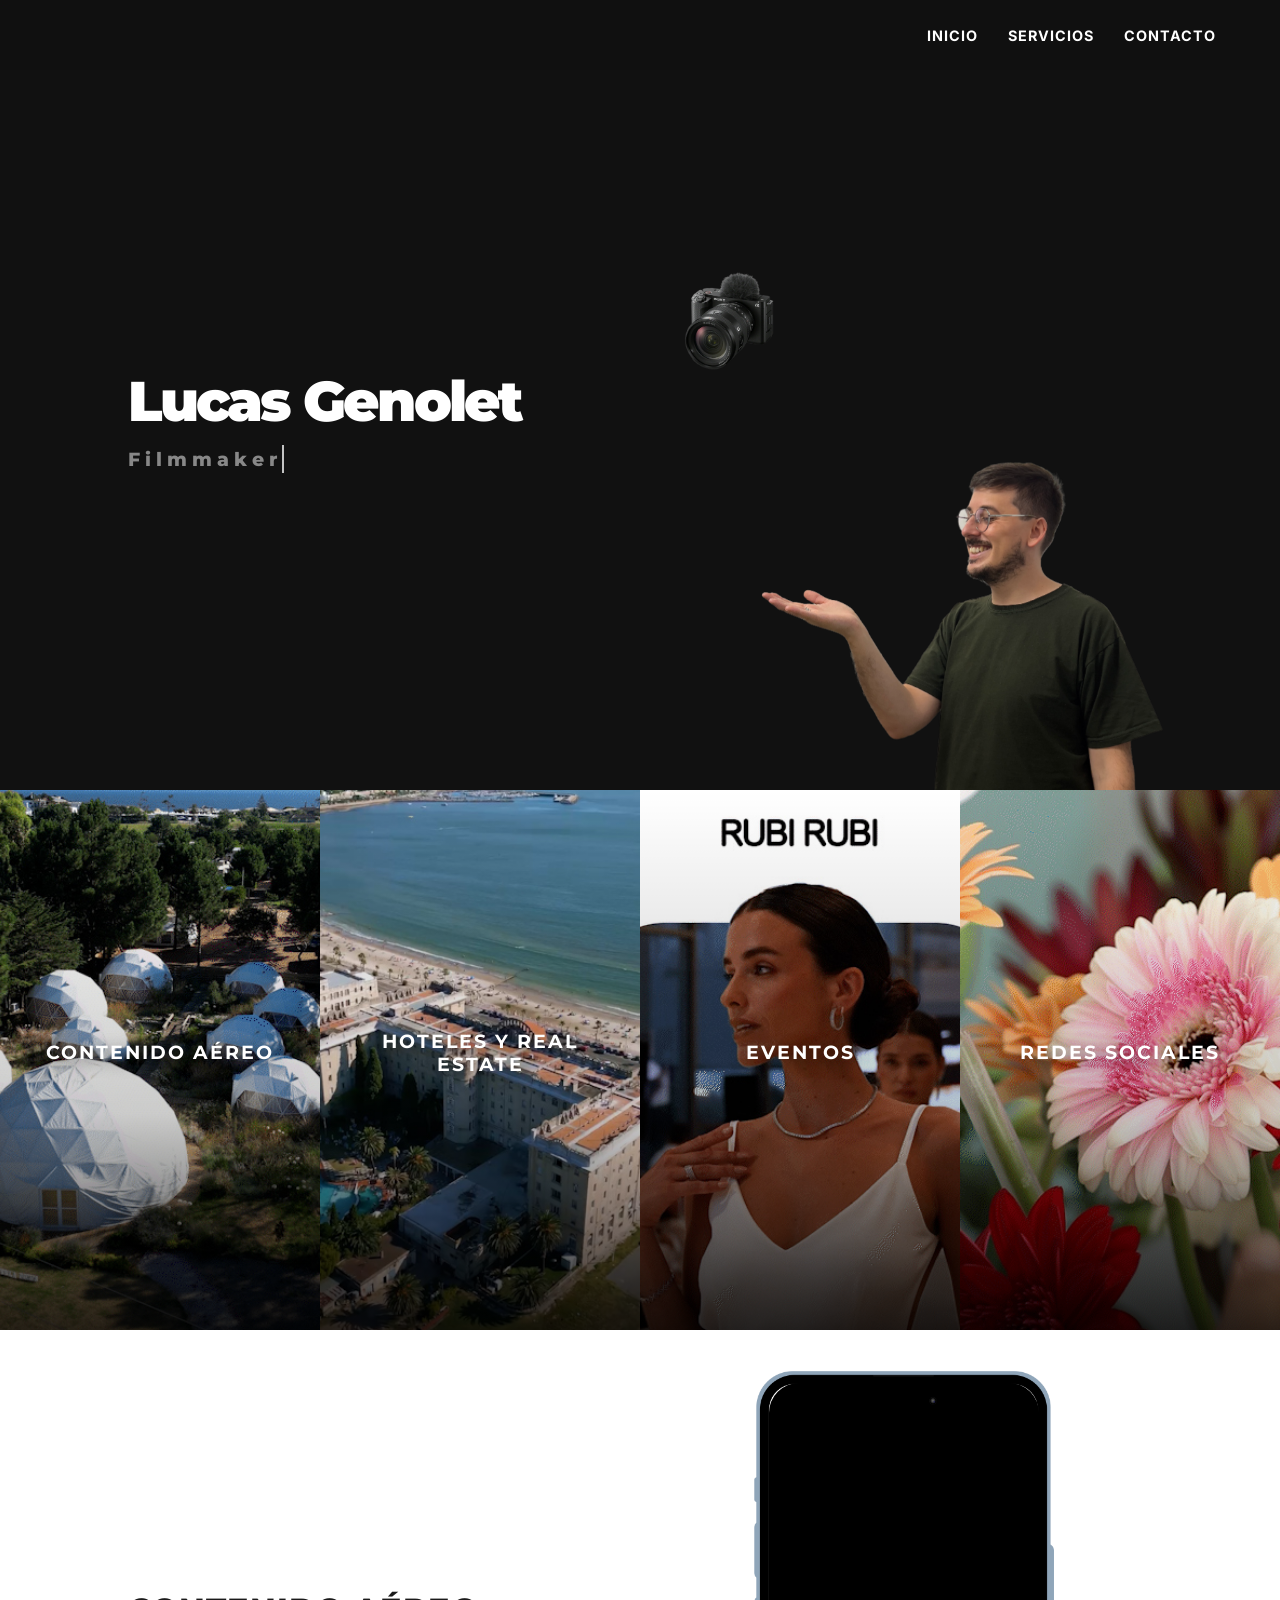
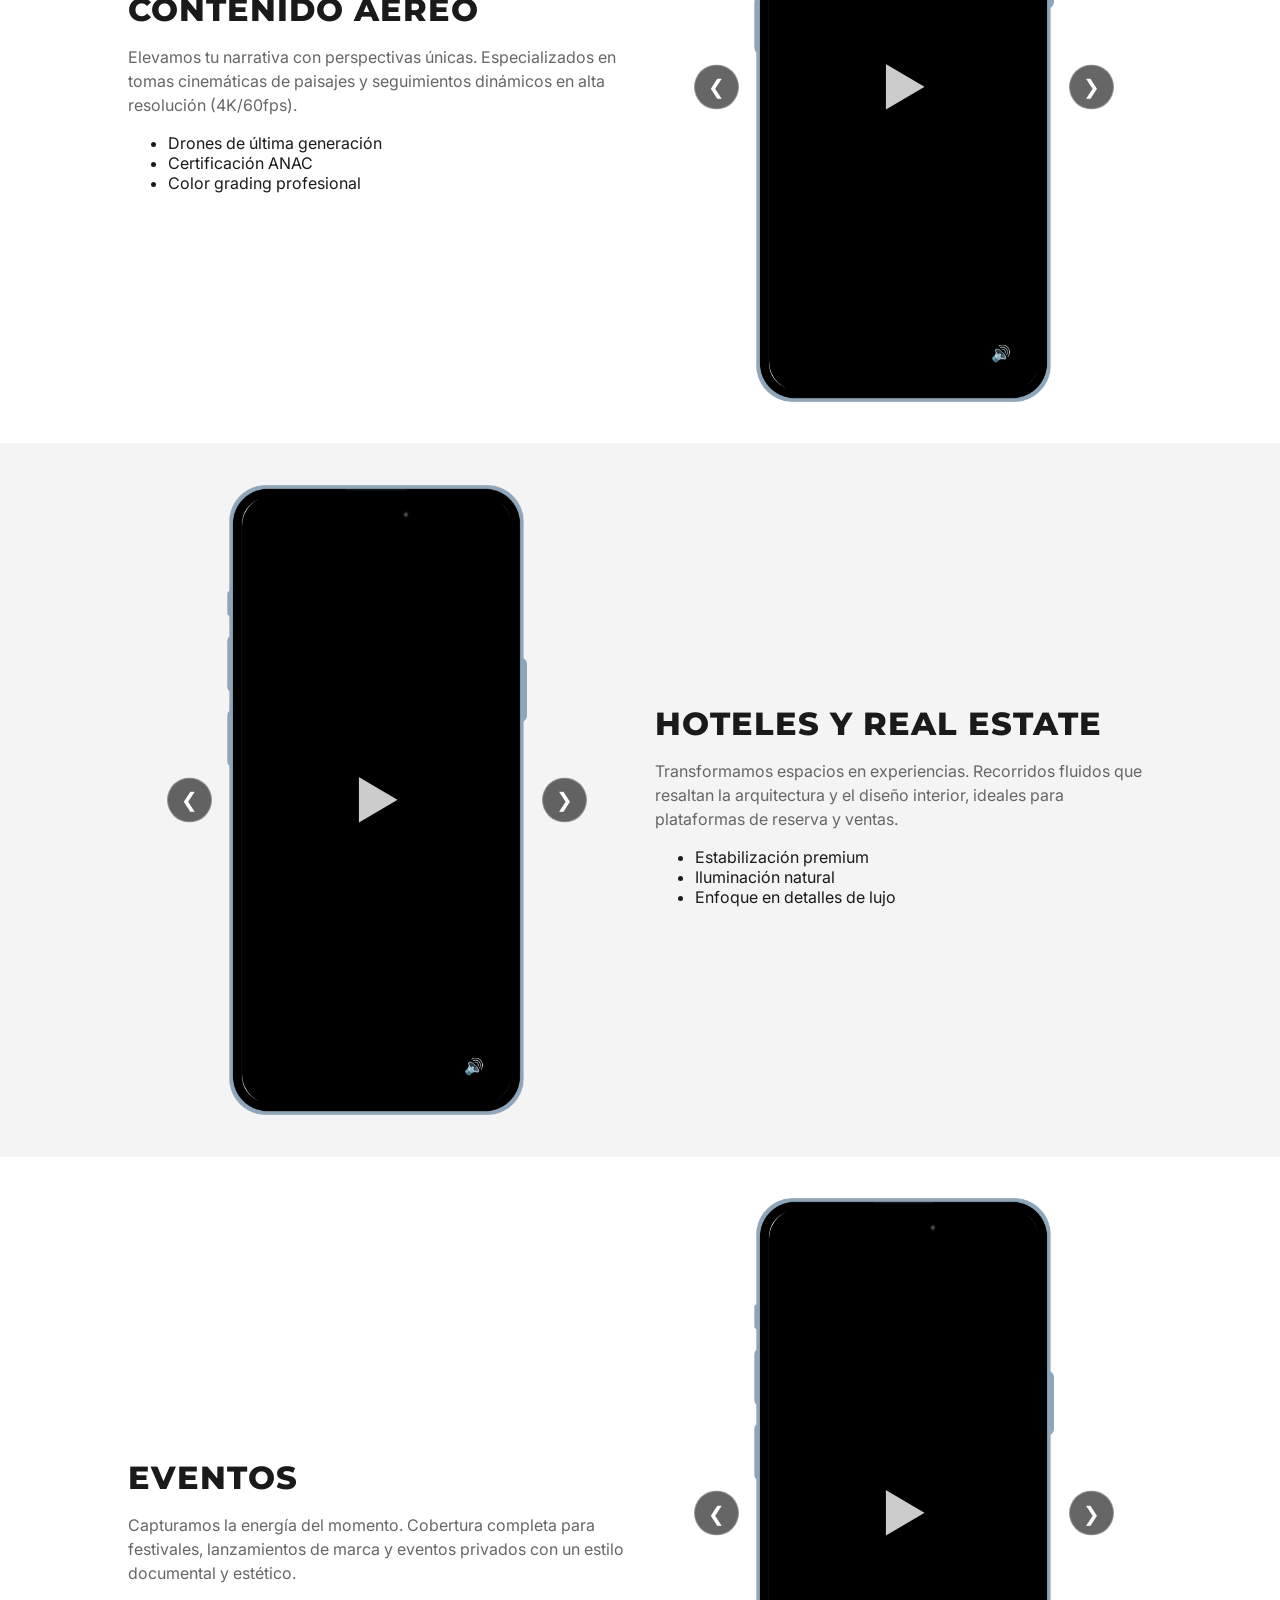
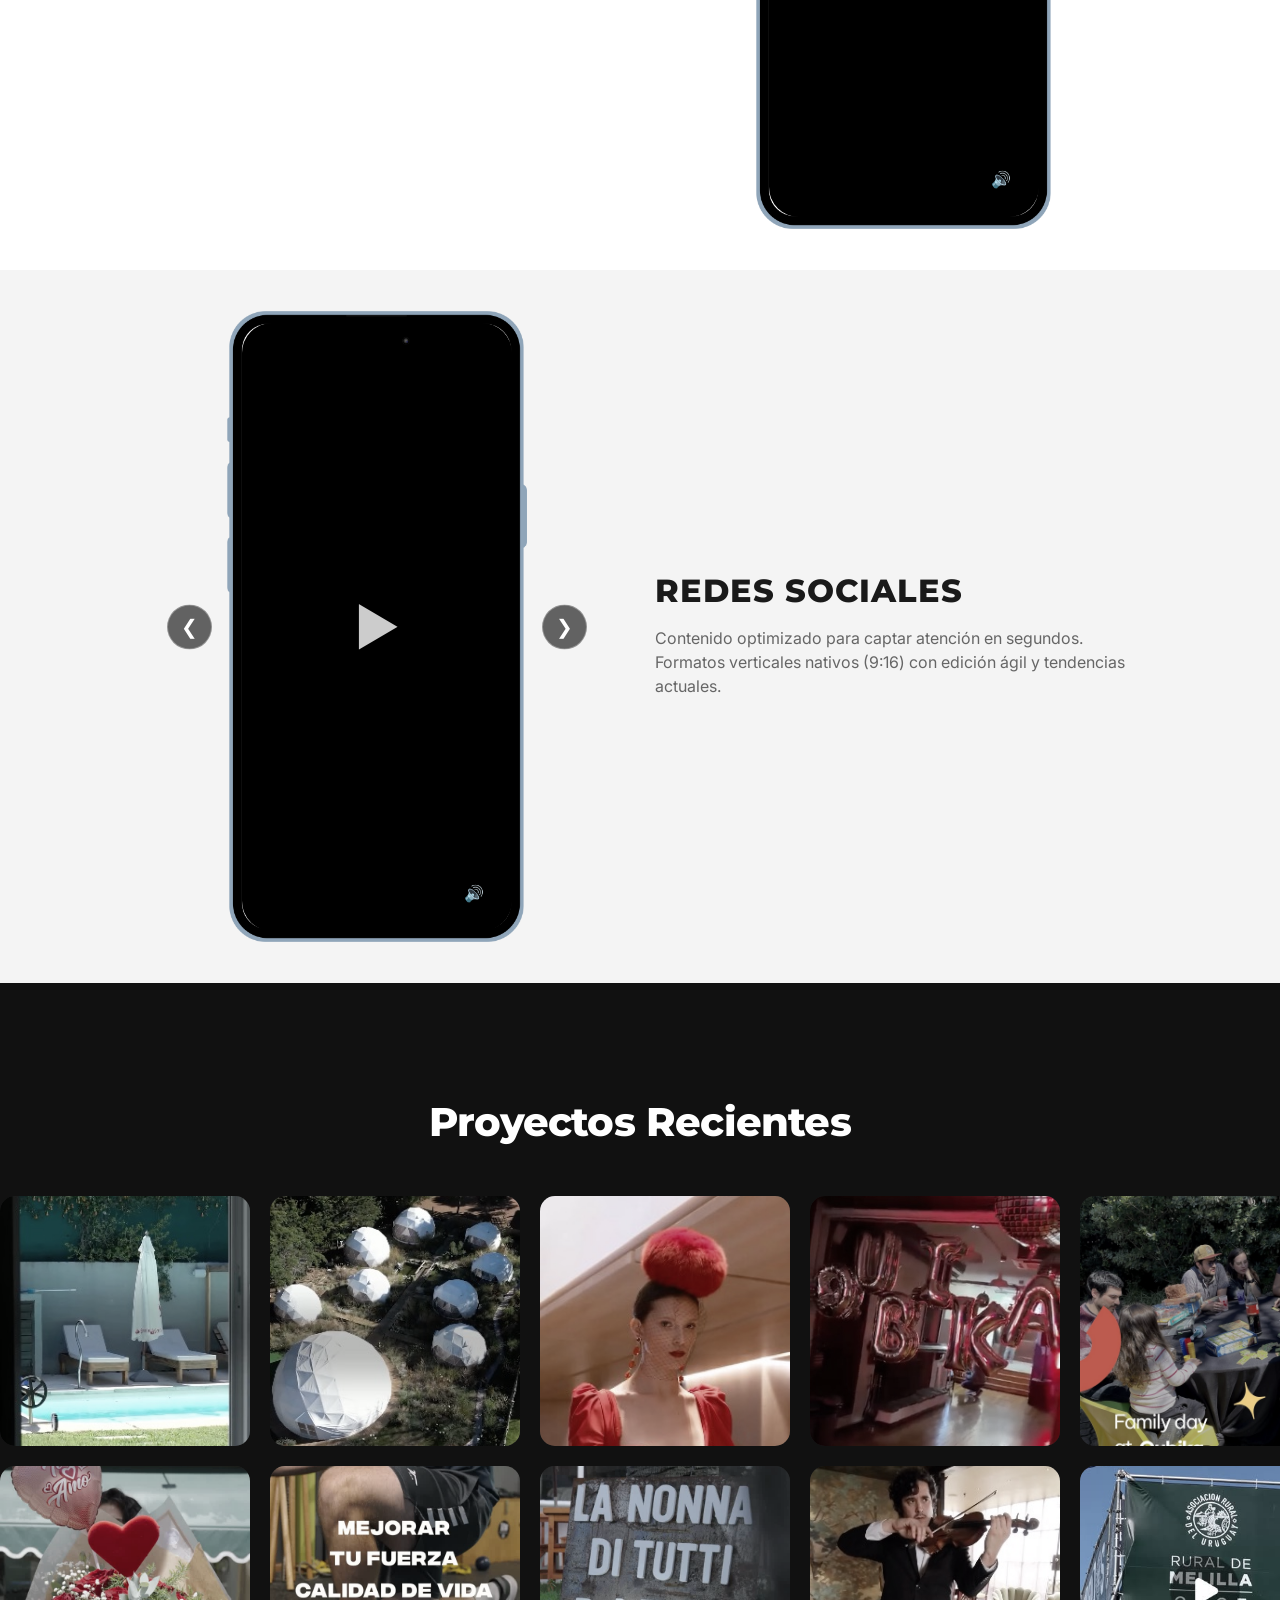
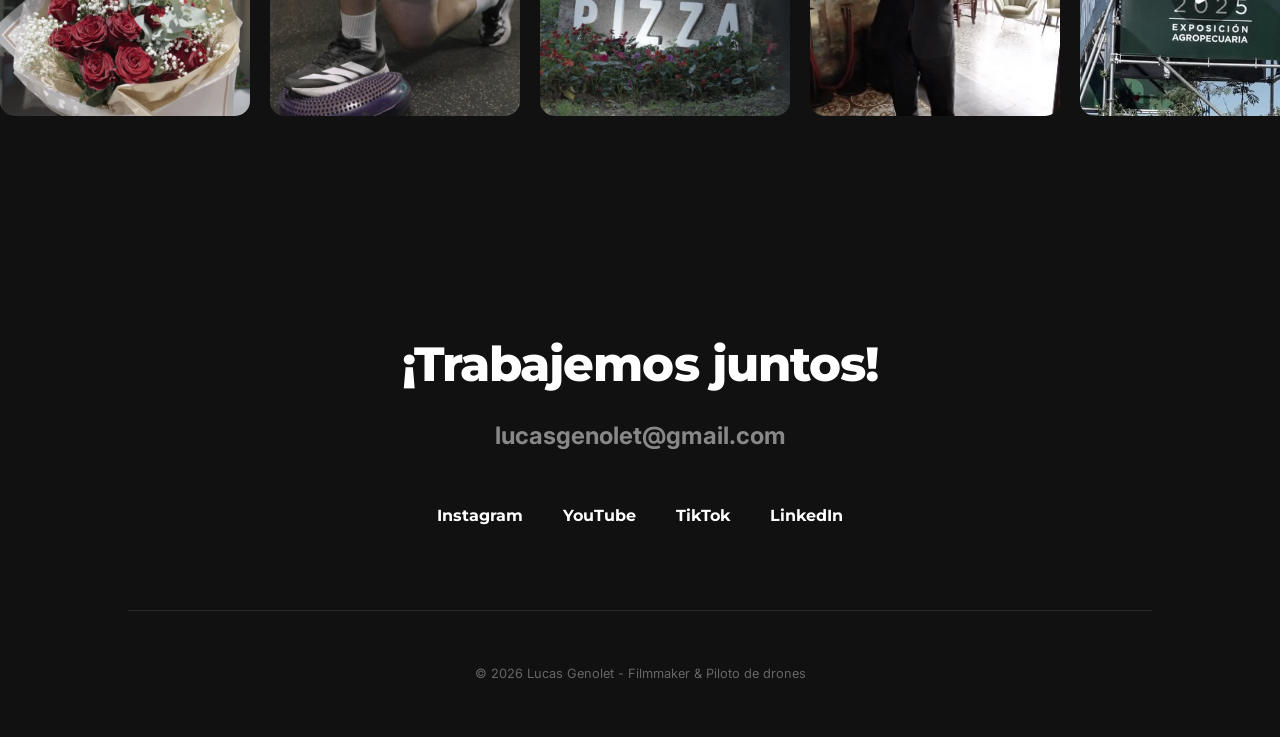
==== index.html @ d975c820 "Update trabajo-cubo divs with Instagram links Removed several static image divs and replaced them wi" ====
<!DOCTYPE html>
<html lang="en">
<head>
  <meta charset="UTF-8">
  <meta name="viewport" content="width=device-width, initial-scale=1.0">
  <title>Lucas Genolet Portfolio</title>
  <link href="https://fonts.googleapis.com/css2?family=Inter:wght@400;700;800&family=Montserrat:wght@300;700;900&display=swap" rel="stylesheet">
  <link rel="stylesheet" href="style.css">
  <meta name="referrer" content="strict-origin-when-cross-origin">
</head>
<body>

  <nav class="nav-principal">
  <div class="nav-logo"></div>
  <ul class="nav-links">
    <li><a href="#">Inicio</a></li>
    <li><a href="#Seccion2">Servicios</a></li>
    <li><a href="#contacto">Contacto</a></li>
  </ul>
  </nav>

    <!-- SECCION 1 -->

<div class="Seccion1">
    <div class="izquierda">
      <div id="contenedor-perfil">
        <div class="grupo-foto active" id="grupo0">
          <img src="Materiales/Foto perfil.png" class="perfil-img">
          <img src="Materiales/Icono-Camara.png" class="dron-img avata-mov">
        </div>
        <div class="grupo-foto" id="grupo1">
          <img src="Materiales/Foto-FPV-perfil.png" class="perfil-img">
          <img src="Materiales/Avata2.png" class="dron-img avata-mov">
        </div>
        <div class="grupo-foto" id="grupo2">
          <img src="Materiales/Foto-Camara-perfil.png" class="perfil-img">
          <img src="Materiales/Dron.png" class="dron-img avata-mov">
        </div>
      </div>
    </div>

    <div class="derecha">
      <h1>Lucas Genolet</h1>
      <h2 id="profesion">Filmmaker</h2>
    </div>
  </div>

    <!-- SECCION 2 -->

  <div id="Seccion2">
    <div class="item-servicio" data-target="detalle-aereo">
      <img src="Materiales/foto-aereo.jpg" class="media-preview">
      <video src="Materiales/video-aereo.mp4" class="media-video" loop muted></video>
      <div class="info-servicio">
        <h3>Contenido Aéreo</h3>
        <p class="subtitulo">Tomas cinemáticas con drone 4K</p>
      </div>
    </div>

    <div class="item-servicio" data-target="detalle-hoteles">
      <img src="Materiales/foto-hoteles.jpg" class="media-preview">
      <video src="Materiales/video-hoteles.mp4" class="media-video" loop muted></video>
      <div class="info-servicio">
        <h3>Hoteles y Real Estate</h3>
        <p class="subtitulo">Recorridos dinámicos de alto nivel</p>
      </div>
    </div>

    <div class="item-servicio" data-target="detalle-eventos">
      <img src="Materiales/foto-eventos.jpg" class="media-preview">
      <video src="Materiales/video-eventos.mp4" class="media-video" loop muted></video>
      <div class="info-servicio">
        <h3>Eventos</h3>
        <p class="subtitulo">Cobertura profesional en vivo</p>
      </div>
    </div>

    <div class="item-servicio" data-target="detalle-redes">
      <img src="Materiales/foto-redes.jpg" class="media-preview">
      <video src="Materiales/video-redes.mp4" class="media-video" loop muted></video>
      <div class="info-servicio">
        <h3>Redes Sociales</h3>
        <p class="subtitulo">Contenido vertical de alto impacto</p>
      </div>
    </div>

    <!--
    <div class="item-servicio" data-target="detalle-fpv">
      <img src="Materiales/foto-fpv.jpg" class="media-preview">
      <video src="Materiales/video-fpv.mp4" class="media-video" loop muted></video>
      <div class="info-servicio">
        <h3>FPV</h3>
        <p class="subtitulo">Vuelos inmersivos y acrobáticos</p>
      </div>
    </div>
  
  -->  
  </div>


  <!-- SECCION 3 -->

  <section id="detalle-aereo" class="detalle-servicio">
  <div class="contenedor-detalle">
    <div class="texto-col">
      <h2>Contenido Aéreo</h2>
      <p>Elevamos tu narrativa con perspectivas únicas. Especializados en tomas cinemáticas de paisajes y seguimientos dinámicos en alta resolución (4K/60fps).</p>
      <ul class="specs">
        <li>Drones de última generación</li>
        <li>Certificación ANAC</li>
        <li>Color grading profesional</li>
      </ul>
    </div>
    <div class="media-col">
  <div class="celular-wrapper">
    <img src="Materiales/celular-frame.png" class="frame-png">
    
    <div class="video-slider">
      <video class="video-item active" src="Materiales/video-aereo1.mp4" playsinline loop></video>
      <video class="video-item" src="Materiales/video-aereo2.mp4" playsinline loop></video>
      <video class="video-item" src="Materiales/video-aereo3.mp4" playsinline loop></video>
      <div class="play-overlay">
        <span class="play-icon">▶</span>
      </div>
      <button class="mute-btn">🔊</button>
    </div>

    <button class="prev-btn">❮</button>
    <button class="next-btn">❯</button>
  </div>
</div>
  </div>
</section>

<section id="detalle-hoteles" class="detalle-servicio alt">
  <div class="contenedor-detalle">
    <div class="texto-col">
      <h2>Hoteles y Real Estate</h2>
      <p>Transformamos espacios en experiencias. Recorridos fluidos que resaltan la arquitectura y el diseño interior, ideales para plataformas de reserva y ventas.</p>
      <ul class="specs">
        <li>Estabilización premium</li>
        <li>Iluminación natural</li>
        <li>Enfoque en detalles de lujo</li>
      </ul>
    </div>
    <div class="media-col">
  <div class="celular-wrapper">
    <img src="Materiales/celular-frame.png" class="frame-png">
    
    <div class="video-slider">
      <video class="video-item active" src="Materiales/video-hoteles1.mp4" playsinline loop></video>
      <video class="video-item" src="Materiales/video-hoteles2.mp4" playsinline loop></video>
      <video class="video-item" src="Materiales/video-hoteles3.mp4" playsinline loop></video>
      <div class="play-overlay">
        <span class="play-icon">▶</span>
      </div>
      <button class="mute-btn">🔊</button>
    </div>

    <button class="prev-btn">❮</button>
    <button class="next-btn">❯</button>
  </div>
</div>
  </div>
</section>

<section id="detalle-eventos" class="detalle-servicio">
  <div class="contenedor-detalle">
    <div class="texto-col">
      <h2>Eventos</h2>
      <p>Capturamos la energía del momento. Cobertura completa para festivales, lanzamientos de marca y eventos privados con un estilo documental y estético.</p>
    </div>

    <div class="media-col">
      <div class="celular-wrapper">
        <img src="Materiales/celular-frame.png" class="frame-png">
        
        <div class="video-slider">
          <video class="video-item active" src="Materiales/video-eventos1.mp4" playsinline loop></video>
          <video class="video-item" src="Materiales/video-eventos2.mp4" playsinline loop></video>
          <video class="video-item" src="Materiales/video-eventos3.mp4" playsinline loop></video>
          
          <div class="play-overlay">
            <span class="play-icon">▶</span>
          </div>
          <button class="mute-btn">🔊</button>
        </div>

        <button class="prev-btn">❮</button>
        <button class="next-btn">❯</button>
      </div> 
    </div> 
  </div> 
</section>

<section id="detalle-redes" class="detalle-servicio alt">
  <div class="contenedor-detalle">
    <div class="texto-col">
      <h2>Redes Sociales</h2>
      <p>Contenido optimizado para captar atención en segundos. Formatos verticales nativos (9:16) con edición ágil y tendencias actuales.</p>
    </div>
    <div class="media-col">
  <div class="celular-wrapper">
    <img src="Materiales/celular-frame.png" class="frame-png">
    
    <div class="video-slider">
      <video class="video-item active" src="Materiales/video-redes1.mp4" playsinline loop></video>
      <video class="video-item" src="Materiales/video-redes2.mp4" playsinline loop></video>
      <video class="video-item" src="Materiales/video-redes3.mp4" playsinline loop></video>
      <div class="play-overlay">
        <span class="play-icon">▶</span>
      </div>
      <button class="mute-btn">🔊</button>
    </div>

    <button class="prev-btn">❮</button>
    <button class="next-btn">❯</button>
  </div>
</div>
  </div>
</section>

<!--
<section id="detalle-fpv" class="detalle-servicio">
  <div class="contenedor-detalle">
    <div class="texto-col">
      <h2>Vuelos FPV</h2>
      <p>La máxima inmersión. Vuelos acrobáticos y recorridos de proximidad que desafían la gravedad, ideales para piezas publicitarias de alto impacto.</p>
    </div>
    <div class="media-col">
  <div class="celular-wrapper">
    <img src="Materiales/celular-frame.png" class="frame-png">
    
    <div class="video-slider">
      <video class="video-item active" src="Materiales/video-fpv1.mp4" playsinline loop></video>
      <video class="video-item" src="Materiales/video-fpv2.mp4" playsinline loop></video>
      <video class="video-item" src="Materiales/video-fpv3.mp4" playsinline loop></video>
      <div class="play-overlay">
        <span class="play-icon">▶</span>
      </div>
      <button class="mute-btn">🔊</button>
    </div>

    <button class="prev-btn">❮</button>
    <button class="next-btn">❯</button>
  </div>
</div>
  </div>
</section>
-->


<section class="seccion-trabajos">
  <h2 class="titulo-galeria">Proyectos Recientes</h2>
  
  <div class="marquee-container">
    <div class="marquee-row">
      <div class="marquee-track track-left">
        <div class="trabajo-cubo"><a href="https://www.instagram.com/p/DSxnXmaka2H/" target="_blank"><img src="Materiales/trabajo1.jpg"></a></div>
        <div class="trabajo-cubo"><a href="https://www.instagram.com/p/DTad6Z2jQzJ/" target="_blank"><img src="Materiales/trabajo2.jpg"></a></div>
        <div class="trabajo-cubo"><a href="https://www.instagram.com/marciablancoproducciones/reel/DTeGde5j7jQ/" target="_blank"><img src="Materiales/trabajo3.jpg"></a></div>
        <div class="trabajo-cubo"><a href="https://www.instagram.com/thisisqubika/reel/C_RNzKCNJR5/" target="_blank"><img src="Materiales/trabajo4.jpg"></a></div>
        <div class="trabajo-cubo"><a href="https://www.instagram.com/thisisqubika/reel/C_ysGaasduD/" target="_blank"><img src="Materiales/trabajo5.jpg"></a></div>
        <div class="trabajo-cubo"><a href="https://www.instagram.com/p/DUi43yvkaJF/" target="_blank"><img src="Materiales/trabajo6.jpg"></a></div>
        <div class="trabajo-cubo"><a href="https://www.instagram.com/p/DUTJYdwkRWQ/" target="_blank"><img src="Materiales/trabajo7.jpg"></a></div>
        <div class="trabajo-cubo"><a href="https://www.instagram.com/marciablancoproducciones/reel/DTTt7WKj9Nj/" target="_blank"><img src="Materiales/trabajo8.jpg"></a></div>
        <div class="trabajo-cubo"><a href="https://www.instagram.com/p/DUhCt2ulr9P/" target="_blank"><img src="Materiales/trabajo9.jpg"></a></div>
        <div class="trabajo-cubo"><a href="https://www.instagram.com/p/DUBakD0kROc/" target="_blank"><img src="Materiales/trabajo10.jpg"></a></div>
        <div class="trabajo-cubo"><a href="https://www.instagram.com/p/DSxnXmaka2H/" target="_blank"><img src="Materiales/trabajo1.jpg"></a></div>
        <div class="trabajo-cubo"><a href="https://www.instagram.com/p/DTad6Z2jQzJ/" target="_blank"><img src="Materiales/trabajo2.jpg"></a></div>
        <div class="trabajo-cubo"><a href="https://www.instagram.com/marciablancoproducciones/reel/DTeGde5j7jQ/" target="_blank"><img src="Materiales/trabajo3.jpg"></a></div>
        <div class="trabajo-cubo"><a href="https://www.instagram.com/thisisqubika/reel/C_RNzKCNJR5/" target="_blank"><img src="Materiales/trabajo4.jpg"></a></div>
        <div class="trabajo-cubo"><a href="https://www.instagram.com/thisisqubika/reel/C_ysGaasduD/" target="_blank"><img src="Materiales/trabajo5.jpg"></a></div>
        <div class="trabajo-cubo"><a href="https://www.instagram.com/p/DUi43yvkaJF/" target="_blank"><img src="Materiales/trabajo6.jpg"></a></div>
        <div class="trabajo-cubo"><a href="https://www.instagram.com/p/DUTJYdwkRWQ/" target="_blank"><img src="Materiales/trabajo7.jpg"></a></div>
        <div class="trabajo-cubo"><a href="https://www.instagram.com/marciablancoproducciones/reel/DTTt7WKj9Nj/" target="_blank"><img src="Materiales/trabajo8.jpg"></a></div>
        <div class="trabajo-cubo"><a href="https://www.instagram.com/p/DUhCt2ulr9P/" target="_blank"><img src="Materiales/trabajo9.jpg"></a></div>
        <div class="trabajo-cubo"><a href="https://www.instagram.com/p/DUBakD0kROc/" target="_blank"><img src="Materiales/trabajo10.jpg"></a></div>
      </div>
    </div>

    <div class="marquee-row">
      <div class="marquee-track track-right">
        <div class="trabajo-cubo"><img src="Materiales/trabajo11.jpg"></div>
        <div class="trabajo-cubo"><img src="Materiales/trabajo12.jpg"></div>
        <div class="trabajo-cubo"><img src="Materiales/trabajo13.jpg"></div>
        <div class="trabajo-cubo"><img src="Materiales/trabajo14.jpg"></div>
        <div class="trabajo-cubo"><img src="Materiales/trabajo15.jpg"></div>
        <div class="trabajo-cubo"><img src="Materiales/trabajo16.jpg"></div>
        <div class="trabajo-cubo"><img src="Materiales/trabajo17.jpg"></div>
        <div class="trabajo-cubo"><img src="Materiales/trabajo18.jpg"></div>
        <div class="trabajo-cubo"><img src="Materiales/trabajo19.jpg"></div>
        <div class="trabajo-cubo"><img src="Materiales/trabajo20.jpg"></div>
        <div class="trabajo-cubo"><img src="Materiales/trabajo11.jpg"></div>
        <div class="trabajo-cubo"><img src="Materiales/trabajo12.jpg"></div>
        <div class="trabajo-cubo"><img src="Materiales/trabajo13.jpg"></div>
        <div class="trabajo-cubo"><img src="Materiales/trabajo14.jpg"></div>
        <div class="trabajo-cubo"><img src="Materiales/trabajo15.jpg"></div>
        <div class="trabajo-cubo"><img src="Materiales/trabajo16.jpg"></div>
        <div class="trabajo-cubo"><img src="Materiales/trabajo17.jpg"></div>
        <div class="trabajo-cubo"><img src="Materiales/trabajo18.jpg"></div>
        <div class="trabajo-cubo"><img src="Materiales/trabajo19.jpg"></div>
        <div class="trabajo-cubo"><img src="Materiales/trabajo20.jpg"></div>
      </div>
    </div>
  </div>
</section>





  


<script>
  // --- 1. CONFIGURACIÓN DE GRUPOS Y TEXTOS ---
  const textos = ["Filmmaker", "Piloto de Dron FPV", "Piloto de Dron"];
  let indiceActual = 0;
  
  const h2Profesion = document.getElementById('profesion');
  const seccionHero = document.querySelector('.Seccion1');

  // --- 2. FUNCIÓN TYPEWRITER (SIN SALTOS DE SCROLL) ---
  function escribirTexto(nuevoTexto) {
    let i = 0;
    h2Profesion.textContent = "\u00A0"; // Espacio invisible para mantener el alto
    
    const interval = setInterval(() => {
      if (i < nuevoTexto.length) {
        if (i === 0) h2Profesion.textContent = ""; 
        h2Profesion.textContent += nuevoTexto.charAt(i);
        i++;
      } else {
        clearInterval(interval);
      }
    }, 50);
  }

  // --- 3. FUNCIÓN DE CAMBIO SINCRONIZADO (CAPAS) ---
  function cambiarContenido() {
    // 1. Efecto Flash
    seccionHero.classList.add('flash-white');

    setTimeout(() => {
      // 2. Ocultar el grupo actual
      const grupoAnterior = document.getElementById(`grupo${indiceActual}`);
      if (grupoAnterior) grupoAnterior.classList.remove('active');
      
      // 3. Actualizar índice
      indiceActual = (indiceActual + 1) % textos.length;
      
      // 4. Mostrar el nuevo grupo
      const nuevoGrupo = document.getElementById(`grupo${indiceActual}`);
      if (nuevoGrupo) nuevoGrupo.classList.add('active');

      // 5. Iniciar Typewriter
      escribirTexto(textos[indiceActual]);
      
      setTimeout(() => {
        seccionHero.classList.remove('flash-white');
      }, 150);
    }, 150);
  }

  // Iniciar ciclo de cambio cada 3 segundos
  setInterval(cambiarContenido, 3000);


  // --- 4. MOVIMIENTO DEL DRON (PARA TODOS LOS DRONES A LA VEZ) ---
  function manejarDron(e) {
    if (window.innerWidth > 768) {
      const centerX = window.innerWidth / 2;
      const centerY = window.innerHeight / 2;
      const x = (e.clientX - centerX) / window.innerWidth;
      const y = (e.clientY - centerY) / window.innerHeight;
      const intensidad = 60; 
      
      // Aplicamos el movimiento a todas las imágenes con la clase 'avata-mov'
      document.querySelectorAll('.avata-mov').forEach(dron => {
        dron.style.transform = `translate(calc(-50% + ${-x * intensidad}px), calc(-50% + ${-y * intensidad}px))`;
      });
    }
  }

  function resetDronParaMobile() {
    if (window.innerWidth <= 768) {
      document.querySelectorAll('.avata-mov').forEach(dron => {
        dron.style.transform = ""; 
      });
    }
  }

  window.addEventListener('mousemove', manejarDron);
  window.addEventListener('resize', resetDronParaMobile);
  document.addEventListener('DOMContentLoaded', resetDronParaMobile);


  // --- 5. SECCIÓN 2: HOVER VIDEOS Y SCROLL SUAVE ---
  document.querySelectorAll('.item-servicio').forEach(item => {
    const video = item.querySelector('.media-video');
    item.addEventListener('mouseenter', () => { if(video) video.play(); });
    item.addEventListener('mouseleave', () => { if(video) { video.pause(); video.currentTime = 0; } });
    item.addEventListener('touchstart', () => { if(video) video.play(); });
    item.addEventListener('click', () => {
      const targetId = item.getAttribute('data-target');
      const targetSection = document.getElementById(targetId);
      if (targetSection) targetSection.scrollIntoView({ behavior: 'smooth', block: 'start' });
    });
  });


  // --- 6. SLIDER DE CELULAR (SECCIONES DE DETALLE) ---
  document.querySelectorAll('.celular-wrapper').forEach(wrapper => {
    const videos = wrapper.querySelectorAll('.video-item');
    const prevBtn = wrapper.querySelector('.prev-btn');
    const nextBtn = wrapper.querySelector('.next-btn');
    const sliderContainer = wrapper.querySelector('.video-slider');
    const playOverlay = wrapper.querySelector('.play-overlay');
    const muteBtn = wrapper.querySelector('.mute-btn');
    let currentIdx = 0;

    function updateUI() {
      const v = videos[currentIdx];
      if (!v) return;
      v.paused ? playOverlay.classList.remove('hidden') : playOverlay.classList.add('hidden');
      muteBtn.innerHTML = v.muted ? "🔇" : "🔊";
    }

    function showVideo(index) {
      const videoActual = videos[currentIdx];
      
      // 1. Guardamos si el video que el usuario está viendo AHORA está pausado o no
      const estabaPausado = videoActual.paused;

      // 2. Quitamos el video viejo
      videoActual.pause();
      videoActual.classList.remove('active');
      
      // 3. Calculamos el nuevo índice
      currentIdx = (index + videos.length) % videos.length;
      
      // 4. Preparamos el nuevo video
      const nuevoVideo = videos[currentIdx];
      nuevoVideo.classList.add('active');
      nuevoVideo.currentTime = 0; // Siempre empieza de cero al cambiar
      
      // 5. Mantenemos el estado de Mute global (si uno está muteado, todos lo están)
      const estadoMuteGlobal = videoActual.muted;
      videos.forEach(v => v.muted = estadoMuteGlobal);
      
      // 6. LA CLAVE: Si el anterior NO estaba pausado, reproducimos el nuevo.
      // Si el anterior ESTABA pausado, el nuevo se queda quieto.
      if (!estabaPausado) {
        nuevoVideo.play().then(updateUI).catch(updateUI);
      } else {
        nuevoVideo.pause();
        updateUI();
      }
    }

    sliderContainer.addEventListener('click', () => {
      videos[currentIdx].paused ? videos[currentIdx].play() : videos[currentIdx].pause();
      updateUI();
    });

    muteBtn.addEventListener('click', (e) => {
      e.stopPropagation();
      const state = !videos[currentIdx].muted;
      videos.forEach(v => v.muted = state);
      updateUI();
    });

    prevBtn.addEventListener('click', (e) => { e.stopPropagation(); showVideo(currentIdx - 1); });
    nextBtn.addEventListener('click', (e) => { e.stopPropagation(); showVideo(currentIdx + 1); });

    updateUI();
  });
</script>



<footer id="contacto" class="seccion-contacto">
  <div class="contacto-wrapper">
    <h2>¡Trabajemos juntos!</h2>
    <p class="mail-contacto">lucasgenolet@gmail.com</p>
    
    <div class="redes-sociales">
      <a href="https://instagram.com/genolet.lucas" target="_blank" class="red-link">Instagram</a>
      <a href="https://youtube.com/@LucasGenolet" target="_blank" class="red-link">YouTube</a>
      <a href="https://tiktok.com/@lucasgenolet" target="_blank" class="red-link">TikTok</a>
      <a href="https://linkedin.com/in/lucas-genolet-486468106/" target="_blank" class="red-link">LinkedIn</a>
    </div>
    
    <div class="footer-bottom">
      <p>© 2026 Lucas Genolet - Filmmaker & Piloto de drones</p>
    </div>
  </div>
</footer>


</body>
</html>
---- style.css ----
/* Quitamos márgenes por defecto del navegador */
body, html {
  margin: 0;
  padding: 0;
  height: 100%;
}

/* --- CONFIGURACIÓN GLOBAL --- */
body {
  font-family: 'Inter', sans-serif; /* Fuente base */
  color: #1a1a1a;
  -webkit-font-smoothing: antialiased; /* Suaviza la fuente en Mac/Chrome */
}

/* --- TÍTULOS DE SECCIÓN --- */
h2 {
  font-family: 'Montserrat', sans-serif;
  font-weight: 800;    /* Bien Bold */
  font-size: 2.5rem;
  letter-spacing: -0.02em; /* Un truco de Apple para que se vea más pro */
  margin-bottom: 20px;
  text-transform: none; /* Mantener mayúsculas y minúsculas naturales */
}

/* --- TÍTULOS DE LOS ITEMS (Sección 2) --- */
.info-servicio h3 {
  font-family: 'Montserrat', sans-serif;
  font-weight: 700;
  text-transform: uppercase;
  letter-spacing: 2px; /* Aquí sí expandimos un poco para el look de cine */
}

/* --- DESCRIPCIONES --- */
p, .subtitulo, .texto-col p {
  font-family: 'Inter', sans-serif;
  font-weight: 400;
  line-height: 1.6;
  color: #666; /* Un gris oscuro para que el título resalte más */
}

/* --- TU NOMBRE (H1) --- */
h1 {
  font-family: 'Montserrat', sans-serif;
  font-weight: 900;
  font-size: 4rem;
  letter-spacing: -3px;
}


/* --- SECCION 1 --- */
.Seccion1 {
  display: flex;
  flex-direction: row-reverse;
  min-height: 80vh; /* Cambiamos height por min-height y subimos a 80 */
  width: 100%;
  background-color: #111111;
  color: white;
  position: relative;
  overflow: hidden;
  padding-top: 70px; 
}

.izquierda, .derecha {
  flex: 1;
  display: flex;
  flex-direction: column;
  align-items: center;
  justify-content: center;
  position: relative;
}

.derecha {
  display: flex;
  flex-direction: column;
  align-items: flex-start;
  justify-content: center;
  padding-left: 10%;
  min-width: 300px; /* Ajusta según tu diseño */
  min-height: 200px; /* Espacio reservado para texto */
}

#perfil1 {
  max-width: 350px;
  width: 60%;
  height: auto;
  position: absolute;
  z-index: 1;
  left: 50%;
  top: 50%;
  transform: translate(-50%, -50%);
}

#avata {
  max-width: 180px;
  width: 35%;
  height: auto;
  position: absolute;
  z-index: 2;
  left: 85%; /* En desktop a la derecha */
  top: 35%;
  transform: translate(-50%, -50%);
  transition: transform 0.5s ease-out;
}

/* Ajuste de los textos */
.derecha h1 {
  font-size: 3.5rem;
  margin: 0;
  font-weight: 900;
}

.derecha h2 {
  font-size: 1.2rem;
  color: #888;
  letter-spacing: 5px;
  margin-top: 10px;
}

#Seccion2 {
  display: flex;
  width: 100%;
  height: 60vh; /* Altura del rectángulo */
  overflow: hidden;
}

.item-servicio {
  flex: 1; /* Todos iguales al inicio */
  position: relative;
  transition: all 0.5s ease; /* Movimiento suave al expandir */
  cursor: pointer;
  display: flex;
  align-items: center;
  justify-content: center;
}

/* --- CUANDO PASAS EL MOUSE --- */
.item-servicio:hover {
  flex: 2; /* El item crece */
}

/* --- MANEJO DE FOTO Y VIDEO --- */
.media-preview, .media-video {
  position: absolute;
  top: 0;
  left: 0;
  width: 100%;
  height: 100%;
  object-fit: cover; /* Para que llenen el espacio sin deformarse */
}

.media-video {
  opacity: 0; /* Oculto por defecto */
  transition: opacity 0.3s ease;
}

.item-servicio:hover .media-video {
  opacity: 1; /* Aparece el video */
}

/* --- TEXTOS --- */
.item-servicio::after {
  content: "";
  position: absolute;
  top: 0;
  left: 0;
  width: 100%;
  height: 100%;
  /* Gradiente que va de transparente arriba a negro abajo */
  background: linear-gradient(to top, rgba(0,0,0,0.8) 0%, rgba(0,0,0,0.2) 40%, transparent 100%);
  z-index: 2;
  transition: opacity 0.3s ease;
}

.item-servicio:hover::after {
  background: linear-gradient(to top, rgba(0,0,0,0.9) 0%, rgba(0,0,0,0.4) 60%, transparent 100%);
}


.info-servicio {
  position: relative;
  z-index: 5;
  color: #ffffff; /* Texto siempre blanco */
  padding: 20px;
  text-align: center;
  text-shadow: 0px 4px 15px rgba(0,0,0,0.5);
}

.subtitulo {
  max-height: 0;
  opacity: 0;
  overflow: hidden;
  transition: all 0.4s ease;
  font-size: 0.9rem;
  color: rgba(255,255,255,0.9); /* Blanco un pelín transparente */
  font-weight: 400;
}

.item-servicio:hover .subtitulo {
  max-height: 50px;
  opacity: 1;
  margin-top: 10px;
}

.item-servicio {
  cursor: pointer;
}

/* Esto hace que el navegador entienda que "el inicio" de la sección 
   está un poco más arriba, ideal si tienes un nav fijo */
.detalle-servicio {
  padding: 0 10%;       /* Cero espacio arriba/abajo, mantenemos 10% a los lados */
  min-height: auto;
  display: flex;
  align-items: center;
  background-color: #ffffff;
  /* Quitamos el border-bottom si quieres que la transición de colores sea limpia */
  border-bottom: none; 
}

/* Para que el scroll sea suave incluso si el usuario usa links normales */
html {
  scroll-behavior: smooth;
}

/* Fondo gris claro para las secciones pares para diferenciarlas */
.detalle-servicio.alt {
  background-color: #f4f4f4;
}

/* Alternar orden de columnas */
.detalle-servicio.alt .contenedor-detalle {
  flex-direction: row-reverse;
}

.contenedor-detalle {
  display: flex;
  gap: 30px;
  align-items: center;
  width: 100%;
  /* El margen del contenedor definirá el espacio mínimo real */
  margin: 0; 
}

.texto-col, .media-col {
  flex: 1;
}

.media-col {
  padding: 40px 0; /* Un pequeño respiro interno para el celular */
}

.media-col video {
  width: 100%;
  border-radius: 15px;
  box-shadow: 0 20px 40px rgba(0,0,0,0.1);
}

.texto-col h2 {
  font-size: 2rem;      /* Achicamos un poco el título para que no empuje tanto */
  margin-bottom: 15px;
  color: #1a1a1a;
  text-transform: uppercase;
  letter-spacing: 1px;
}

.texto-col p {
  line-height: 1.5;     /* Ajustamos el interlineado para que el bloque de texto sea más bajo */
  margin-bottom: 10px;
}

.celular-wrapper {
  position: relative;
  width: 100%;           /* Ocupa el ancho de su columna */
  max-width: 300px;      /* Pero no más de 300px (tamaño real de un celu) */
  aspect-ratio: 9 / 19;  /* Mantiene la proporción de un smartphone moderno */
  margin: 0 auto;        /* Lo centra en la columna */
  display: flex;
  align-items: center;
  justify-content: center;
}

.frame-png {
  position: absolute;
  top: 0;
  left: 0;
  width: 100%;
  height: 100%;
  object-fit: contain; /* Asegura que el PNG no se deforme ni se aplaste */
  z-index: 10;
  pointer-events: none;
}

.video-slider {
  position: absolute;
  /* Ajusta estos % según los bordes de tu PNG específico */
  top: 2%; 
  left: 5%;
  right: 5%;
  bottom: 2%;
  cursor: pointer;
  overflow: hidden;
  border-radius: 30px; /* Bordes redondeados para coincidir con el celu */
  z-index: 5;
  background-color: #000;
}

.video-item {
  position: absolute;
  top: 0;
  left: 0;
  width: 100%;
  height: 100%;
  object-fit: cover; /* El video llena la pantalla del celu sin estirarse */
  opacity: 0;
  transition: opacity 0.4s ease;
}

.video-item.active {
  opacity: 1;
}

/* Botones de navegación */
.prev-btn, .next-btn {
  position: absolute;
  top: 50%;
  transform: translateY(-50%);
  z-index: 30; /* Por encima de TODO */
  pointer-events: auto;
  background: rgba(0, 0, 0, 0.6);
  border: 1px solid rgba(255,255,255,0.3);
  color: white;
  width: 45px;
  height: 45px;
  cursor: pointer;
  border-radius: 50%;
  display: flex;
  align-items: center;
  justify-content: center;
  font-size: 20px;
  transition: background 0.3s;
}

.prev-btn { left: -60px; } /* Los sacamos hacia afuera del celular */
.next-btn { right: -60px; }


.celular-wrapper {
    overflow: visible; /* Permite que las flechas que están afuera se vean */
}

.prev-btn, .next-btn {
    z-index: 100 !important; /* Fuerza a que estén arriba de todo */
}


/* Overlay de Play */
.play-overlay {
  position: absolute;
  top: 0;
  left: 0;
  width: 100%;
  height: 100%;
  background: rgba(0, 0, 0, 0.2); /* Sutil oscurecimiento al pausar */
  display: flex;
  align-items: center;
  justify-content: center;
  z-index: 15;
  transition: opacity 0.3s ease;
  pointer-events: none; /* Para que el click pase al video-slider */
}

.play-icon {
  font-size: 50px;
  color: white;
  opacity: 0.8;
  filter: drop-shadow(0 0 10px rgba(0,0,0,0.5));
}

/* Botón de Mute */
.mute-btn {
  position: absolute;
  bottom: 20px;
  right: 20px;
  z-index: 20;
  background: rgba(0, 0, 0, 0.5);
  border: none;
  color: white;
  width: 35px;
  height: 35px;
  border-radius: 50%;
  cursor: pointer;
  font-size: 16px;
  display: flex;
  align-items: center;
  justify-content: center;
}

/* Clases de estado (las controlaremos con JS) */
.play-overlay.hidden {
  opacity: 0;
}




/* Efecto de flash blanco */
.flash-white {
  animation: flashAnim 0.3s ease-in-out;
}

@keyframes flashAnim {
  0% { filter: brightness(1) contrast(1); }
  50% { filter: brightness(5) contrast(0.5); background-color: white; }
  100% { filter: brightness(1) contrast(1); }
}

/* Contenedor para el efecto Typewriter */
#profesion {
  display: block;
  min-height: 1.5em;
  line-height: 1.5em;
  margin-top: 10px;
  position: relative; /* Cambiado a relative para que no flote loco */
  width: auto;
  text-align: center;
  white-space: nowrap;
  border-right: 2px solid rgba(255,255,255,0.75); /* Cursor del typewriter */
}

@keyframes blink-caret {
  from, to { border-color: transparent }
  50% { border-color: white; }
}



#contenedor-perfil {
  position: relative;
  width: 100%;
  height: 100%;
}

.grupo-foto {
  position: absolute;
  top: 0; left: 0;
  width: 100%; height: 100%;
  opacity: 0; /* Ocultas por defecto */
  transition: opacity 0.3s ease;
  pointer-events: none;
  display: flex;
  align-items: center;
  justify-content: center;
}

.grupo-foto.active {
  opacity: 1;
  pointer-events: auto;
}

/* Reutilizamos tus medidas para las imágenes internas */
.perfil-img {
  max-width: 550px; width: 80%; height: auto;
  position: absolute; z-index: 1;
  left: 0%;           /* Cuanto más alto el %, más a la derecha se va */
  bottom: 0%;

}

.dron-img {
  max-width: 180px; width: 35%; height: auto;
  position: absolute; z-index: 2;
  left: 05%; top: 35%;
  transform: translate(-50%, -50%);
}








@media (max-width: 768px) {

  .dron-img {
    width: 100px;
    left: 75% !important;
    top: 50% !important;
  }


  .Seccion1 {
    display: flex !important;
    flex-direction: column !important;
    height: 80vh !important; /* Altura fija para el Hero */
    overflow: hidden;
  }

.izquierda, .derecha {
    height: 50% !important;
    flex: none !important;
    width: 100% !important;
  }
  
  .derecha h1, .derecha h2 {
    margin-left: 0;
    margin-right: 0;
    width: 100%;
  }

  .derecha {
    display: flex !important;
    align-items: center !important;
    justify-content: center !important;
    text-align: center !important;
    padding: 0 !important;
  }

  #profesion {
    font-size: 1.1rem;
    letter-spacing: 3px;
    margin: 10px auto 0 auto;
  }


  #perfil1 {
    width: 200px;
    /* En mobile lo centramos */
    left: 50%;
    top: 50%;
  }

  #avata {
    width: 100px;
    left: 75% !important; /* Centrado sobre la foto en mobile */
    top: 50% !important;
    /* Aquí activamos la animación de flotado */
    animation: flotarMobile 3s ease-in-out infinite !important;
  }

  h1 { font-size: 2.5rem; }

  /* REPARACIÓN SECCION 2 Y DETALLES */
  #Seccion2 { flex-direction: column; height: auto; }
  .item-servicio { width: 100%; height: 150px; }
  .contenedor-detalle, .detalle-servicio.alt .contenedor-detalle {
    flex-direction: column;
    padding: 40px 20px;
  }
  .prev-btn { left: 10px; }
  .next-btn { right: 10px; }
} /* AQUÍ CIERRA EL MEDIA QUERY */

/* LA ANIMACIÓN DEBE IR FUERA DEL MEDIA QUERY O BIEN IDENTADA */
@keyframes flotarMobile {
  0%   { transform: translate(-50%, -50%); }
  50%  { transform: translate(-50%, -70%); } /* Sube un poco */
  100% { transform: translate(-50%, -50%); }
}




/* --- NAVEGACIÓN --- */
.nav-principal {
  position: fixed;
  top: 0;
  width: 100%;
  height: 70px;
  display: flex;
  justify-content: space-between;
  align-items: center;
  padding: 0 5%;
  background: rgba(17, 17, 17, 0.9); /* Transparente oscuro */
  backdrop-filter: blur(10px); /* Efecto vidrio */
  z-index: 1000;
  box-sizing: border-box;
}

.nav-logo {
  color: white;
  font-family: 'Montserrat', sans-serif;
  font-weight: 900;
  font-size: 1.5rem;
}

.nav-links {
  display: flex;
  list-style: none;
  gap: 30px;
}

.nav-links a {
  color: white;
  text-decoration: none;
  font-family: 'Inter', sans-serif;
  font-size: 0.9rem;
  font-weight: 700;
  text-transform: uppercase;
  letter-spacing: 1px;
  transition: opacity 0.3s;
}

.nav-links a:hover {
  opacity: 0.6;
}

/* --- SECCIÓN CONTACTO --- */
.seccion-contacto {
  background-color: #111;
  color: white;
  padding: 100px 10% 40px 10%;
  text-align: center;
}

.contacto-wrapper h2 {
  font-size: 3rem;
  margin-bottom: 20px;
  color: white;
}

.mail-contacto {
  font-size: 1.5rem;
  font-weight: 700;
  margin-bottom: 50px;
  color: #888;
  transition: color 0.3s;
  cursor: pointer;
}

.mail-contacto:hover {
  color: white;
}

.redes-sociales {
  display: flex;
  justify-content: center;
  gap: 40px;
  margin-bottom: 80px;
  flex-wrap: wrap;
}

.red-link {
  color: white;
  text-decoration: none;
  font-family: 'Montserrat', sans-serif;
  font-weight: 700;
  font-size: 1rem;
  position: relative;
  padding-bottom: 5px;
}

.red-link::after {
  content: '';
  position: absolute;
  width: 0;
  height: 2px;
  bottom: 0;
  left: 0;
  background-color: white;
  transition: width 0.3s;
}

.red-link:hover::after {
  width: 100%;
}

.footer-bottom {
  border-top: 1px solid rgba(255,255,255,0.1);
  padding-top: 40px;
  font-size: 0.8rem;
  color: #444;
}

/* Ajuste para que la Seccion1 no quede debajo del Nav */
.Seccion1 {
  margin-top: 0; 
  padding-top: 70px; /* Compensa la altura del nav */
}

@media (max-width: 768px) {
  .nav-links { display: none; } /* En mobile podrías usar un menú hamburguesa luego */
  .contacto-wrapper h2 { font-size: 2rem; }
  .redes-sociales { gap: 20px; }
}







.seccion-trabajos {
  background-color: #111;
  padding: 80px 0;
  overflow: hidden; /* Importante para que no salga scroll horizontal */
}

.titulo-galeria {
  text-align: center;
  color: white;
  margin-bottom: 50px;
}

.marquee-container {
  display: flex;
  flex-direction: column;
  gap: 20px; /* Espacio entre las dos filas */
}

.marquee-row {
  width: 100%;
  overflow: hidden;
  display: flex;
}

.marquee-track {
  display: flex;
  gap: 20px;
  width: max-content; /* Permite que el div sea tan largo como las fotos */
}

/* Cubos individuales */
.trabajo-cubo {
  width: 250px;
  height: 250px;
  background-color: #222;
  border-radius: 15px;
  flex-shrink: 0;
  overflow: hidden;
}

.trabajo-cubo img {
  width: 100%;
  height: 100%;
  object-fit: cover;
  transition: transform 0.5s ease;
  filter: grayscale(40%);
}

.trabajo-cubo:hover img {
  transform: scale(1.1);
  filter: grayscale(0%);
}

/* ANIMACIONES */
.track-left {
  animation: scrollLeft 50s linear infinite;
}

.track-right {
  animation: scrollRight 50s linear infinite;
}

@keyframes scrollLeft {
  0% { transform: translateX(0); }
  100% { transform: translateX(-50%); } /* Se mueve hacia la izquierda */
}

@keyframes scrollRight {
  0% { transform: translateX(-50%); }
  100% { transform: translateX(0); } /* Se mueve hacia la derecha */
}

/* Pausar al pasar el mouse (opcional, queda muy pro) */
.marquee-row:hover .marquee-track {
  animation-play-state: paused;
}
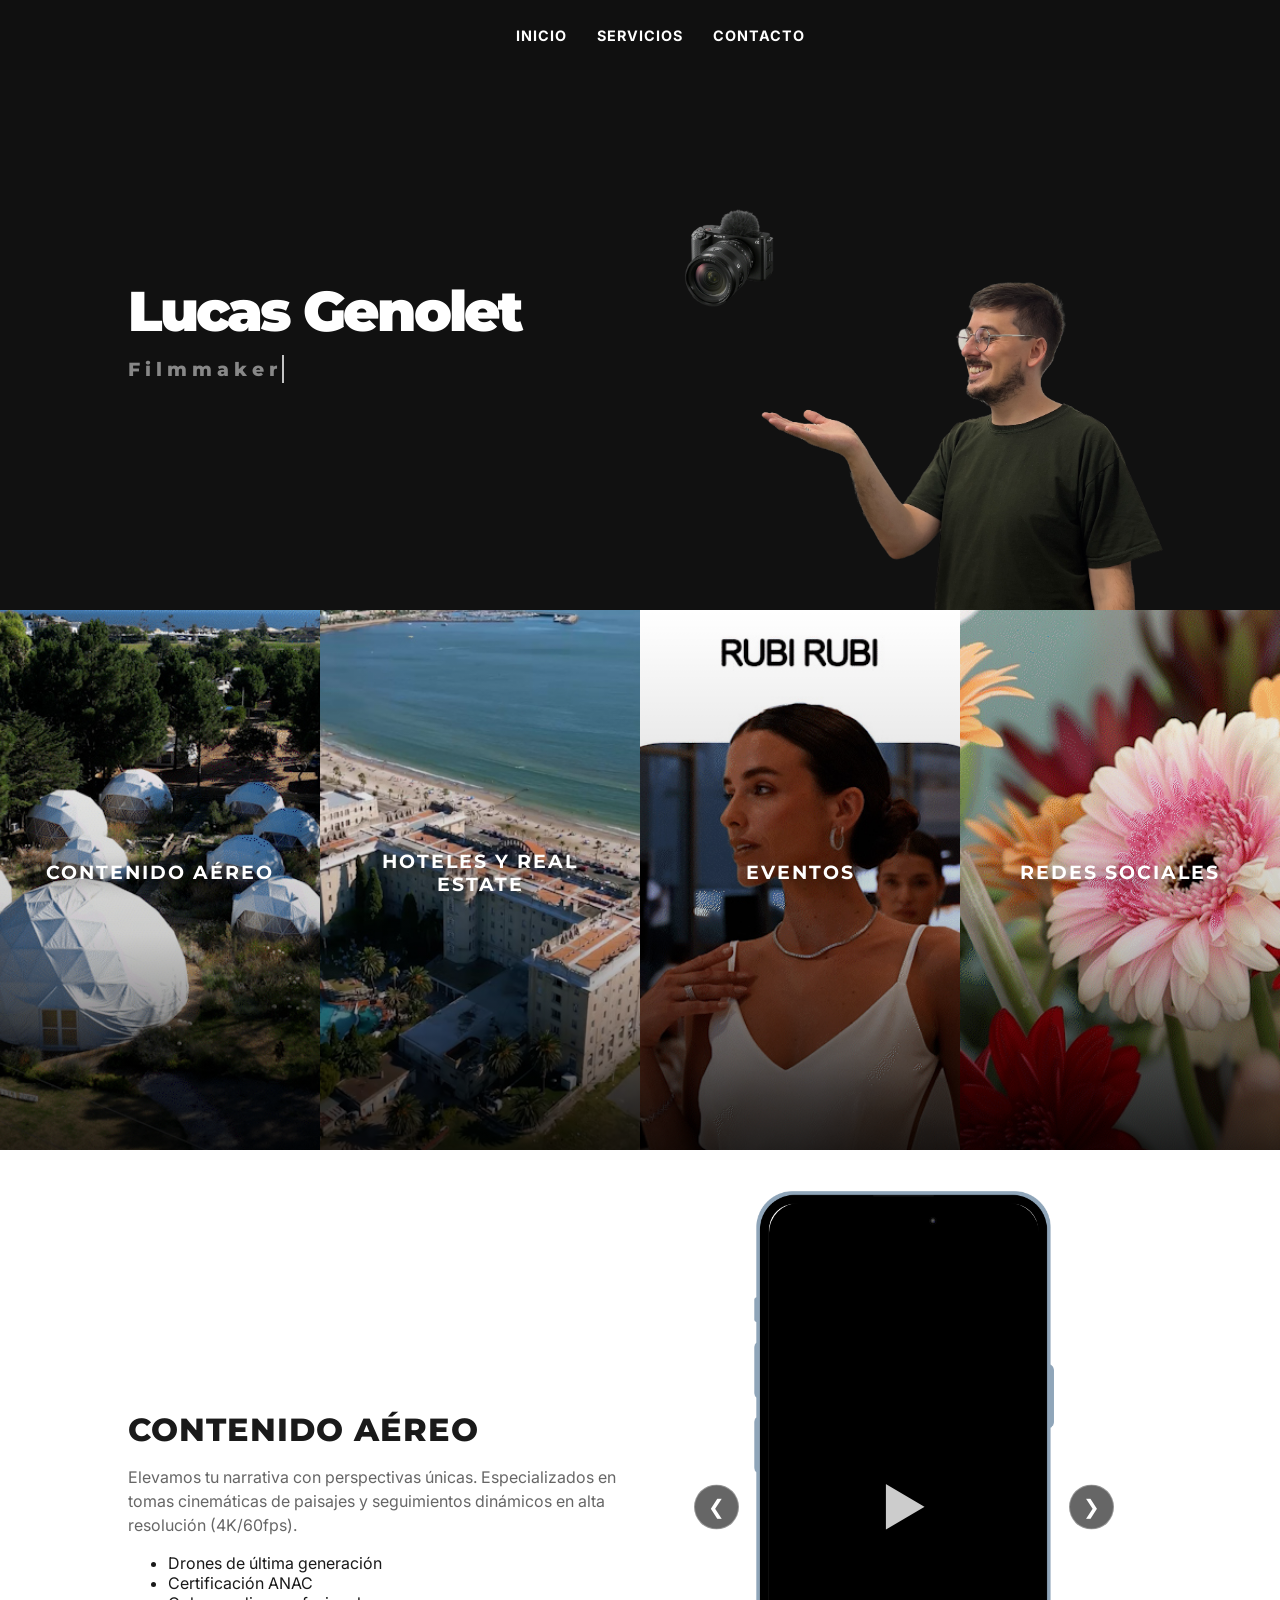
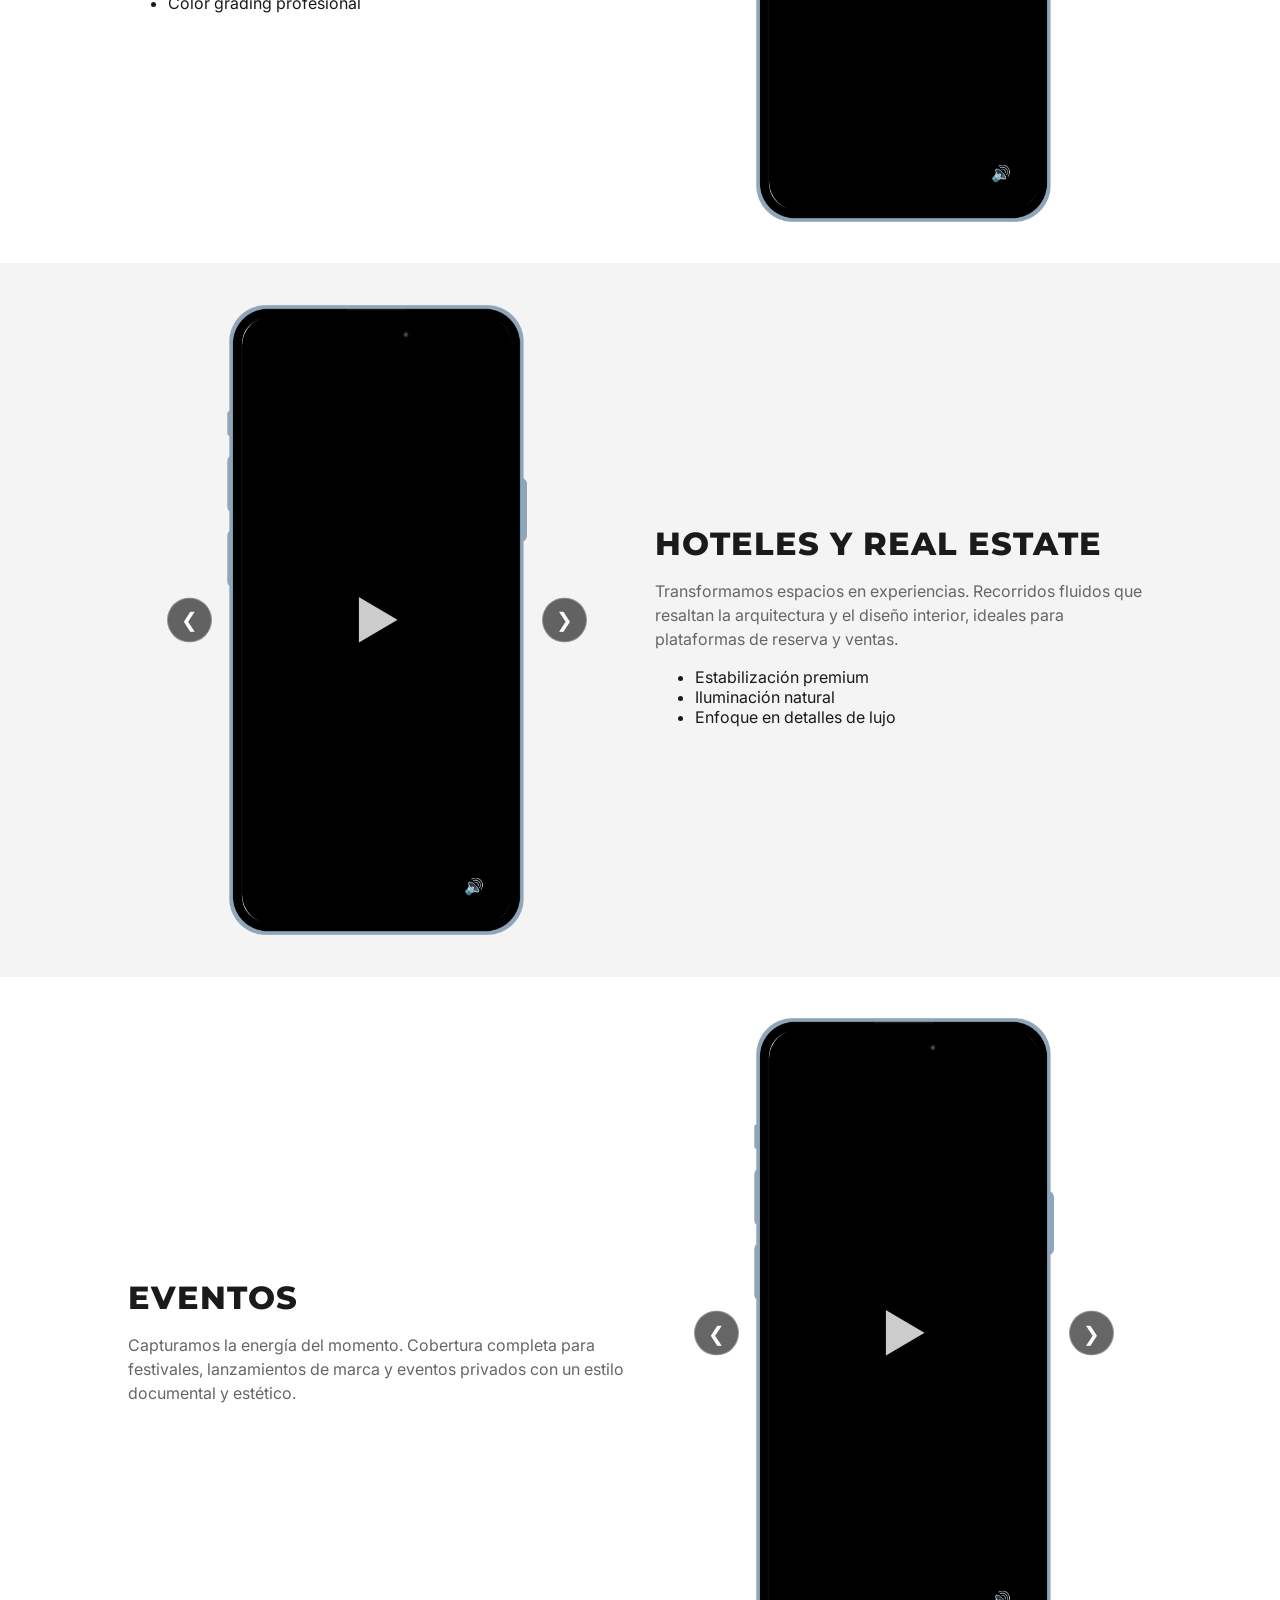
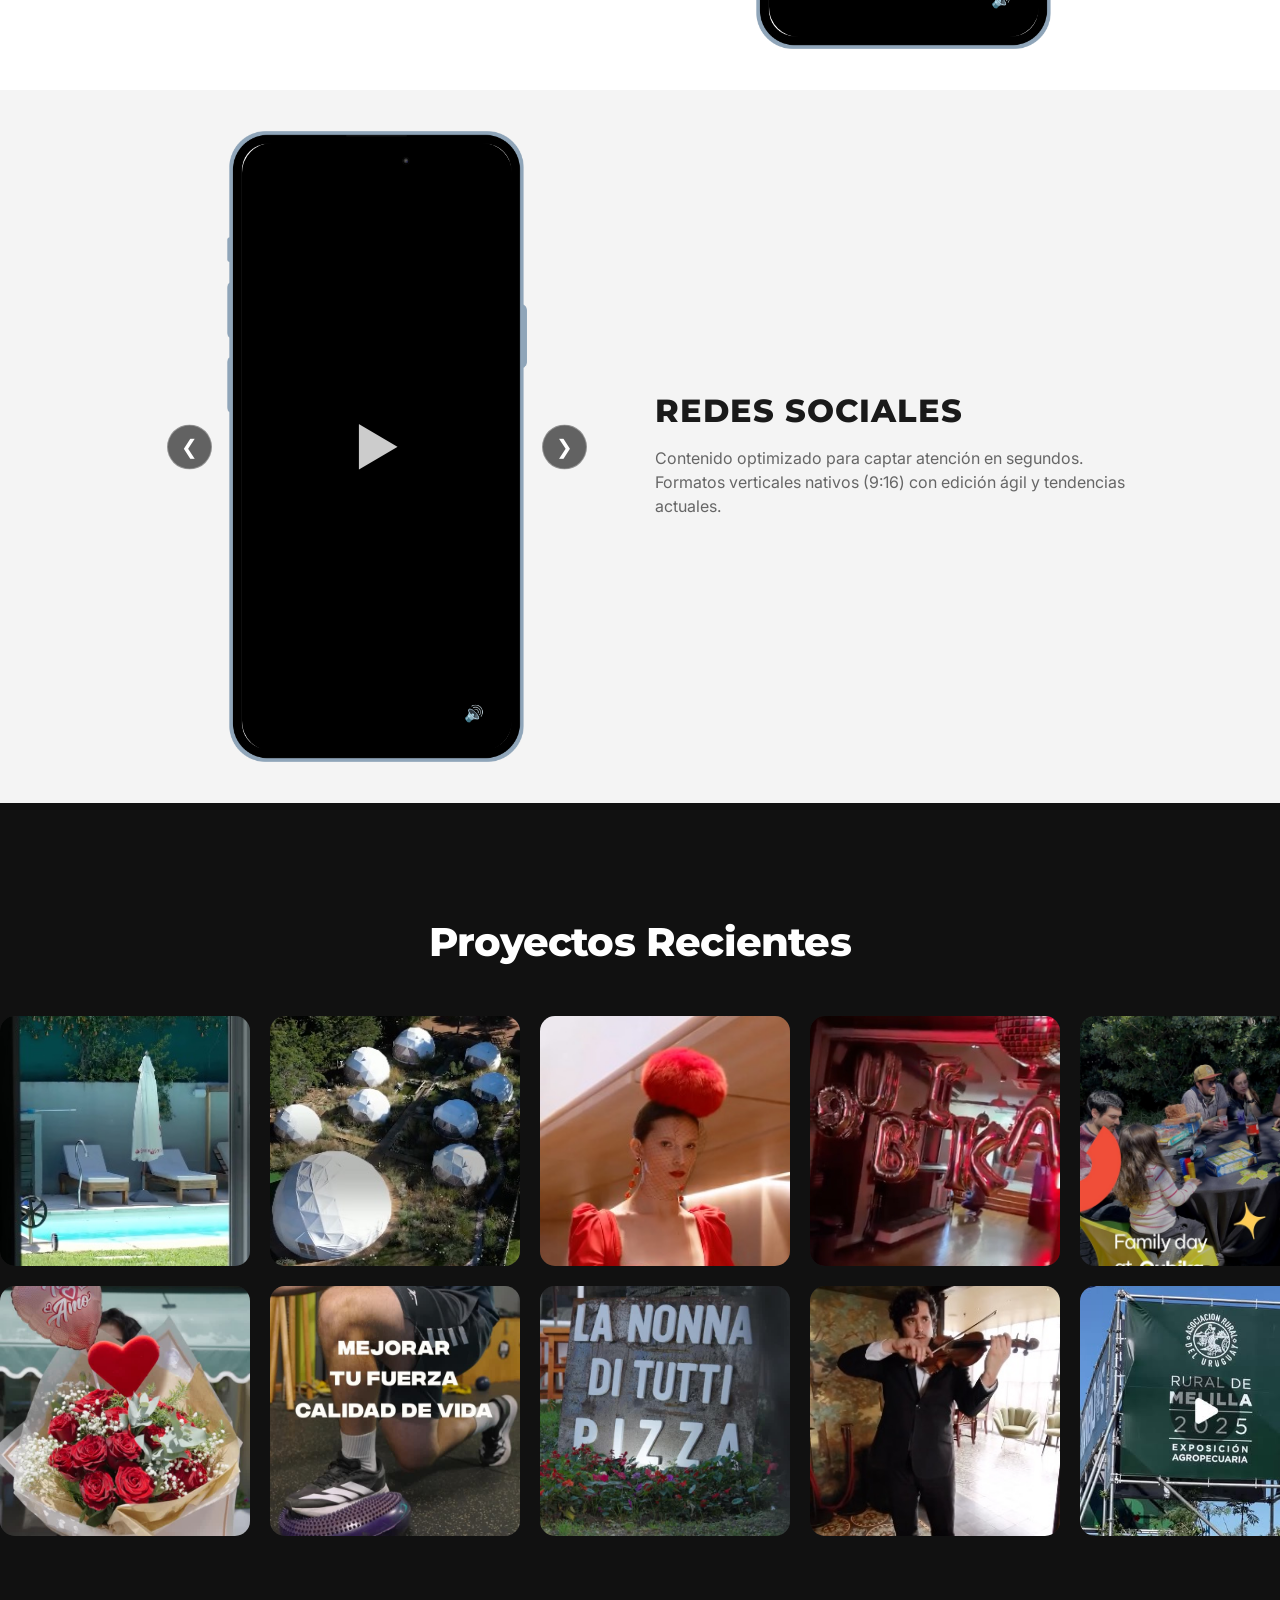
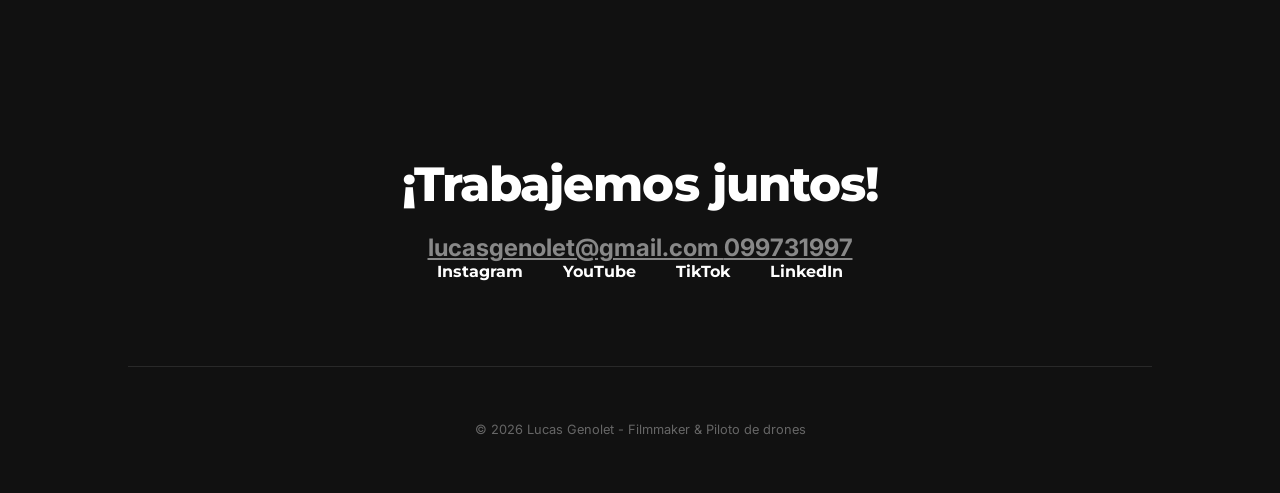
==== commit 1959983c: "Actualizacon completa de local a online Updated the language of the HTML document to Spanish and mod" ====
--- a/index.html
+++ b/index.html
@@ -1,5 +1,5 @@
 <!DOCTYPE html>
-<html lang="en">
+<html lang="es">
 <head>
   <meta charset="UTF-8">
   <meta name="viewport" content="width=device-width, initial-scale=1.0">
@@ -11,12 +11,17 @@
 <body>
 
   <nav class="nav-principal">
-  <div class="nav-logo"></div>
-  <ul class="nav-links">
-    <li><a href="#">Inicio</a></li>
-    <li><a href="#Seccion2">Servicios</a></li>
-    <li><a href="#contacto">Contacto</a></li>
-  </ul>
+    <div class="nav-logo"></div>
+    <ul class="nav-links" id="nav-menu">
+      <li><a href="#">Inicio</a></li>
+      <li><a href="#Seccion2">Servicios</a></li>
+      <li><a href="#contacto">Contacto</a></li>
+    </ul>
+    <div class="menu-toggle" id="mobile-menu">
+      <span class="bar"></span>
+      <span class="bar"></span>
+      <span class="bar"></span>
+    </div>
   </nav>
 
     <!-- SECCION 1 -->
@@ -281,26 +286,26 @@
 
     <div class="marquee-row">
       <div class="marquee-track track-right">
-        <div class="trabajo-cubo"><img src="Materiales/trabajo11.jpg"></div>
-        <div class="trabajo-cubo"><img src="Materiales/trabajo12.jpg"></div>
-        <div class="trabajo-cubo"><img src="Materiales/trabajo13.jpg"></div>
-        <div class="trabajo-cubo"><img src="Materiales/trabajo14.jpg"></div>
-        <div class="trabajo-cubo"><img src="Materiales/trabajo15.jpg"></div>
-        <div class="trabajo-cubo"><img src="Materiales/trabajo16.jpg"></div>
-        <div class="trabajo-cubo"><img src="Materiales/trabajo17.jpg"></div>
-        <div class="trabajo-cubo"><img src="Materiales/trabajo18.jpg"></div>
-        <div class="trabajo-cubo"><img src="Materiales/trabajo19.jpg"></div>
-        <div class="trabajo-cubo"><img src="Materiales/trabajo20.jpg"></div>
-        <div class="trabajo-cubo"><img src="Materiales/trabajo11.jpg"></div>
-        <div class="trabajo-cubo"><img src="Materiales/trabajo12.jpg"></div>
-        <div class="trabajo-cubo"><img src="Materiales/trabajo13.jpg"></div>
-        <div class="trabajo-cubo"><img src="Materiales/trabajo14.jpg"></div>
-        <div class="trabajo-cubo"><img src="Materiales/trabajo15.jpg"></div>
-        <div class="trabajo-cubo"><img src="Materiales/trabajo16.jpg"></div>
-        <div class="trabajo-cubo"><img src="Materiales/trabajo17.jpg"></div>
-        <div class="trabajo-cubo"><img src="Materiales/trabajo18.jpg"></div>
-        <div class="trabajo-cubo"><img src="Materiales/trabajo19.jpg"></div>
-        <div class="trabajo-cubo"><img src="Materiales/trabajo20.jpg"></div>
+        <div class="trabajo-cubo"><a href="https://www.instagram.com/p/DUi5JsYkZuu/" target="_blank"><img src="Materiales/trabajo11.jpg"></a></div>
+        <div class="trabajo-cubo"><a href="https://www.instagram.com/p/DWH9LuGjmwx/" target="_blank"><img src="Materiales/trabajo12.jpg"></a></div>
+        <div class="trabajo-cubo"><a href="https://www.instagram.com/p/DUCCPU9kXq9/" target="_blank"><img src="Materiales/trabajo13.jpg"></a></div>
+        <div class="trabajo-cubo"><a href="https://www.instagram.com/casadecomvd/reel/CyWtOemJKQv/" target="_blank"><img src="Materiales/trabajo14.jpg"></a></div>
+        <div class="trabajo-cubo"><a href="https://www.instagram.com/alero_eventos/reel/DIZrFmBJZOs/" target="_blank"><img src="Materiales/trabajo15.jpg"></a></div>
+        <div class="trabajo-cubo"><a href="https://www.instagram.com/p/DVRDHOMjpOE/" target="_blank"><img src="Materiales/trabajo16.jpg"></a></div>
+        <div class="trabajo-cubo"><a href="https://www.instagram.com/milflorespuntadeleste/reel/DSTif55EeSE/" target="_blank"><img src="Materiales/trabajo17.jpg"></a></div>
+        <div class="trabajo-cubo"><a href="https://www.instagram.com/reel/DVZB5yiEdmI/" target="_blank"><img src="Materiales/trabajo18.jpg"></a></div>
+        <div class="trabajo-cubo"><a href="https://www.instagram.com/reel/DVG5autEYWX/" target="_blank"><img src="Materiales/trabajo19.jpg"></a></div>
+        <div class="trabajo-cubo"><a href="https://www.instagram.com/reel/DVpJa9HjQ7_/" target="_blank"><img src="Materiales/trabajo20.jpg"></a></div>
+        <div class="trabajo-cubo"><a href="https://www.instagram.com/p/DUi5JsYkZuu/" target="_blank"><img src="Materiales/trabajo11.jpg"></a></div>
+        <div class="trabajo-cubo"><a href="https://www.instagram.com/p/DWH9LuGjmwx/" target="_blank"><img src="Materiales/trabajo12.jpg"></a></div>
+        <div class="trabajo-cubo"><a href="https://www.instagram.com/p/DUCCPU9kXq9/" target="_blank"><img src="Materiales/trabajo13.jpg"></a></div>
+        <div class="trabajo-cubo"><a href="https://www.instagram.com/casadecomvd/reel/CyWtOemJKQv/" target="_blank"><img src="Materiales/trabajo14.jpg"></a></div>
+        <div class="trabajo-cubo"><a href="https://www.instagram.com/alero_eventos/reel/DIZrFmBJZOs/" target="_blank"><img src="Materiales/trabajo15.jpg"></a></div>
+        <div class="trabajo-cubo"><a href="https://www.instagram.com/p/DVRDHOMjpOE/" target="_blank"><img src="Materiales/trabajo16.jpg"></a></div>
+        <div class="trabajo-cubo"><a href="https://www.instagram.com/milflorespuntadeleste/reel/DSTif55EeSE/" target="_blank"><img src="Materiales/trabajo17.jpg"></a></div>
+        <div class="trabajo-cubo"><a href="https://www.instagram.com/reel/DVZB5yiEdmI/" target="_blank"><img src="Materiales/trabajo18.jpg"></a></div>
+        <div class="trabajo-cubo"><a href="https://www.instagram.com/reel/DVG5autEYWX/" target="_blank"><img src="Materiales/trabajo19.jpg"></a></div>
+        <div class="trabajo-cubo"><a href="https://www.instagram.com/reel/DVpJa9HjQ7_/" target="_blank"><img src="Materiales/trabajo20.jpg"></a></div>
       </div>
     </div>
   </div>
@@ -314,57 +319,113 @@
 
 
 <script>
-  // --- 1. CONFIGURACIÓN DE GRUPOS Y TEXTOS ---
-  const textos = ["Filmmaker", "Piloto de Dron FPV", "Piloto de Dron"];
-  let indiceActual = 0;
+ // --- 1. CONFIGURACIÓN DE GRUPOS Y TEXTOS ---
+const textos = ["Filmmaker", "Piloto de Dron FPV", "Piloto de Dron"];
+let indiceActual = 0;
+const h2Profesion = document.getElementById('profesion');
+const seccionHero = document.querySelector('.Seccion1');
+let cicloInterval; // Variable para controlar el ciclo principal
+let tabActiva = true; // Control de visibilidad de pestaña
+
+// --- 1. MENU HAMBURGUESA (Encapsulado para que no falle) ---
+document.addEventListener('DOMContentLoaded', () => {
+  const menu = document.querySelector('#mobile-menu');
+  const menuLinks = document.querySelector('#nav-menu');
+
+  if (menu && menuLinks) {
+    menu.addEventListener('click', () => {
+      menu.classList.toggle('is-active'); 
+      menuLinks.classList.toggle('active');
+    });
+
+    // Cerrar el menú al hacer clic en un link
+    document.querySelectorAll('.nav-links a').forEach(link => {
+      link.addEventListener('click', () => {
+        menu.classList.remove('is-active');
+        menuLinks.classList.remove('active');
+      });
+    });
+  }
+});
+
+
+// --- 2. FUNCIÓN TYPEWRITER (CON CURSOR PARPADEANTE) ---
+function escribirTexto(nuevoTexto) {
+  let i = 0;
+  // Iniciamos con el espacio invisible y el cursor
+  h2Profesion.innerHTML = '<span class="cursor-typewriter"></span>'; 
   
-  const h2Profesion = document.getElementById('profesion');
-  const seccionHero = document.querySelector('.Seccion1');
-
-  // --- 2. FUNCIÓN TYPEWRITER (SIN SALTOS DE SCROLL) ---
-  function escribirTexto(nuevoTexto) {
-    let i = 0;
-    h2Profesion.textContent = "\u00A0"; // Espacio invisible para mantener el alto
-    
-    const interval = setInterval(() => {
-      if (i < nuevoTexto.length) {
-        if (i === 0) h2Profesion.textContent = ""; 
-        h2Profesion.textContent += nuevoTexto.charAt(i);
-        i++;
-      } else {
-        clearInterval(interval);
-      }
-    }, 50);
+  const interval = setInterval(() => {
+    // IMPORTANTE: Si la pestaña no está activa, detenemos la escritura
+    if (!tabActiva) {
+      clearInterval(interval);
+      return;
+    }
+
+    if (i < nuevoTexto.length) {
+      // Obtenemos el texto que ya se escribió
+      let textoEscrito = nuevoTexto.substring(0, i + 1);
+      // Reemplazamos el contenido manteniendo el cursor al final
+      h2Profesion.innerHTML = textoEscrito + '<span class="cursor-typewriter">|</span>';
+      i++;
+    } else {
+      clearInterval(interval);
+    }
+  }, 50);
+}
+
+// --- 3. FUNCIÓN DE CAMBIO SINCRONIZADO (CAPAS) ---
+function cambiarContenido() {
+  // Si la pestaña no está activa, no hacemos el cambio
+  if (!tabActiva) return;
+
+  // 1. Efecto Flash
+  seccionHero.classList.add('flash-white');
+
+  setTimeout(() => {
+    // 2. Ocultar el grupo actual
+    const grupoAnterior = document.getElementById(`grupo${indiceActual}`);
+    if (grupoAnterior) grupoAnterior.classList.remove('active');
+    
+    // 3. Actualizar índice
+    indiceActual = (indiceActual + 1) % textos.length;
+    
+    // 4. Mostrar el nuevo grupo
+    const nuevoGrupo = document.getElementById(`grupo${indiceActual}`);
+    if (nuevoGrupo) nuevoGrupo.classList.add('active');
+
+    // 5. Iniciar Typewriter
+    escribirTexto(textos[indiceActual]);
+    
+    setTimeout(() => {
+      seccionHero.classList.remove('flash-white');
+    }, 150);
+  }, 150);
+}
+
+// --- 4. CONTROL DE VISIBILIDAD (EL FIX DE LA PESTAÑA) ---
+function iniciarCiclo() {
+  // Limpiamos cualquier intervalo previo para no duplicar
+  clearInterval(cicloInterval); 
+  // Iniciamos el ciclo de cambio cada 3 segundos
+  cicloInterval = setInterval(cambiarContenido, 3000);
+}
+
+document.addEventListener("visibilitychange", function() {
+  if (document.hidden) {
+    tabActiva = false;
+    clearInterval(cicloInterval); // Pausamos el ciclo por completo
+  } else {
+    tabActiva = true;
+    // Al volver, forzamos un cambio instantáneo y reiniciamos el ciclo
+    cambiarContenido(); 
+    iniciarCiclo();
   }
-
-  // --- 3. FUNCIÓN DE CAMBIO SINCRONIZADO (CAPAS) ---
-  function cambiarContenido() {
-    // 1. Efecto Flash
-    seccionHero.classList.add('flash-white');
-
-    setTimeout(() => {
-      // 2. Ocultar el grupo actual
-      const grupoAnterior = document.getElementById(`grupo${indiceActual}`);
-      if (grupoAnterior) grupoAnterior.classList.remove('active');
-      
-      // 3. Actualizar índice
-      indiceActual = (indiceActual + 1) % textos.length;
-      
-      // 4. Mostrar el nuevo grupo
-      const nuevoGrupo = document.getElementById(`grupo${indiceActual}`);
-      if (nuevoGrupo) nuevoGrupo.classList.add('active');
-
-      // 5. Iniciar Typewriter
-      escribirTexto(textos[indiceActual]);
-      
-      setTimeout(() => {
-        seccionHero.classList.remove('flash-white');
-      }, 150);
-    }, 150);
-  }
-
-  // Iniciar ciclo de cambio cada 3 segundos
-  setInterval(cambiarContenido, 3000);
+});
+
+// Iniciar por primera vez al cargar la página
+iniciarCiclo();
+
 
 
   // --- 4. MOVIMIENTO DEL DRON (PARA TODOS LOS DRONES A LA VEZ) ---
@@ -483,7 +544,14 @@
 <footer id="contacto" class="seccion-contacto">
   <div class="contacto-wrapper">
     <h2>¡Trabajemos juntos!</h2>
-    <p class="mail-contacto">lucasgenolet@gmail.com</p>
+    <div class="mailytelefono">
+      <a href="mailto:lucasgenolet@gmail.com" class="mail-contacto" target="_blank" rel="noopener noreferrer">
+        lucasgenolet@gmail.com
+      </a>
+      <a href="https://wa.me/59899731997" class="mail-contacto" target="_blank" rel="noopener noreferrer">
+        099731997
+      </a>
+    </div>
     
     <div class="redes-sociales">
       <a href="https://instagram.com/genolet.lucas" target="_blank" class="red-link">Instagram</a>
--- a/style.css
+++ b/style.css
@@ -51,7 +51,7 @@
 .Seccion1 {
   display: flex;
   flex-direction: row-reverse;
-  min-height: 80vh; /* Cambiamos height por min-height y subimos a 80 */
+  min-height: 60vh; /* Cambiamos height por min-height y subimos a 80 */
   width: 100%;
   background-color: #111111;
   color: white;
@@ -735,7 +735,7 @@
   height: 100%;
   object-fit: cover;
   transition: transform 0.5s ease;
-  filter: grayscale(40%);
+  /* filter: grayscale(40%); */
 }
 
 .trabajo-cubo:hover img {
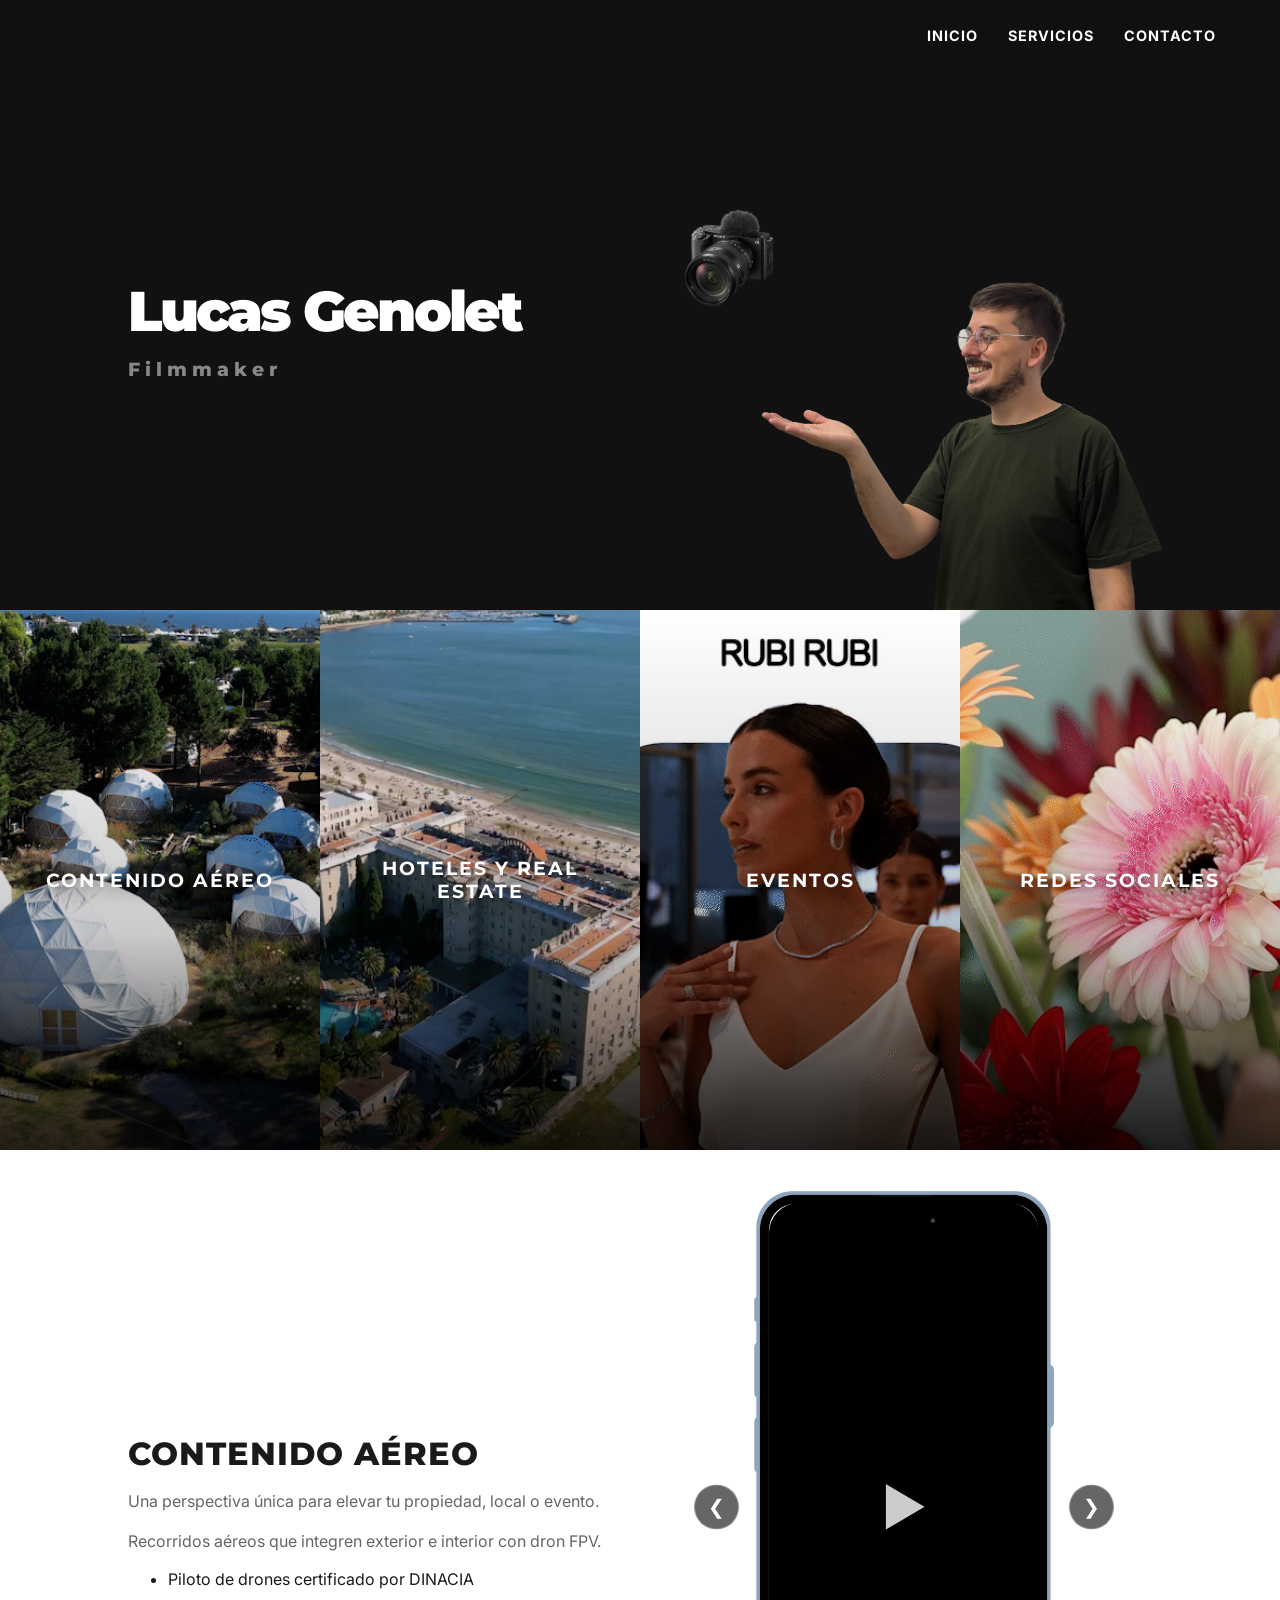
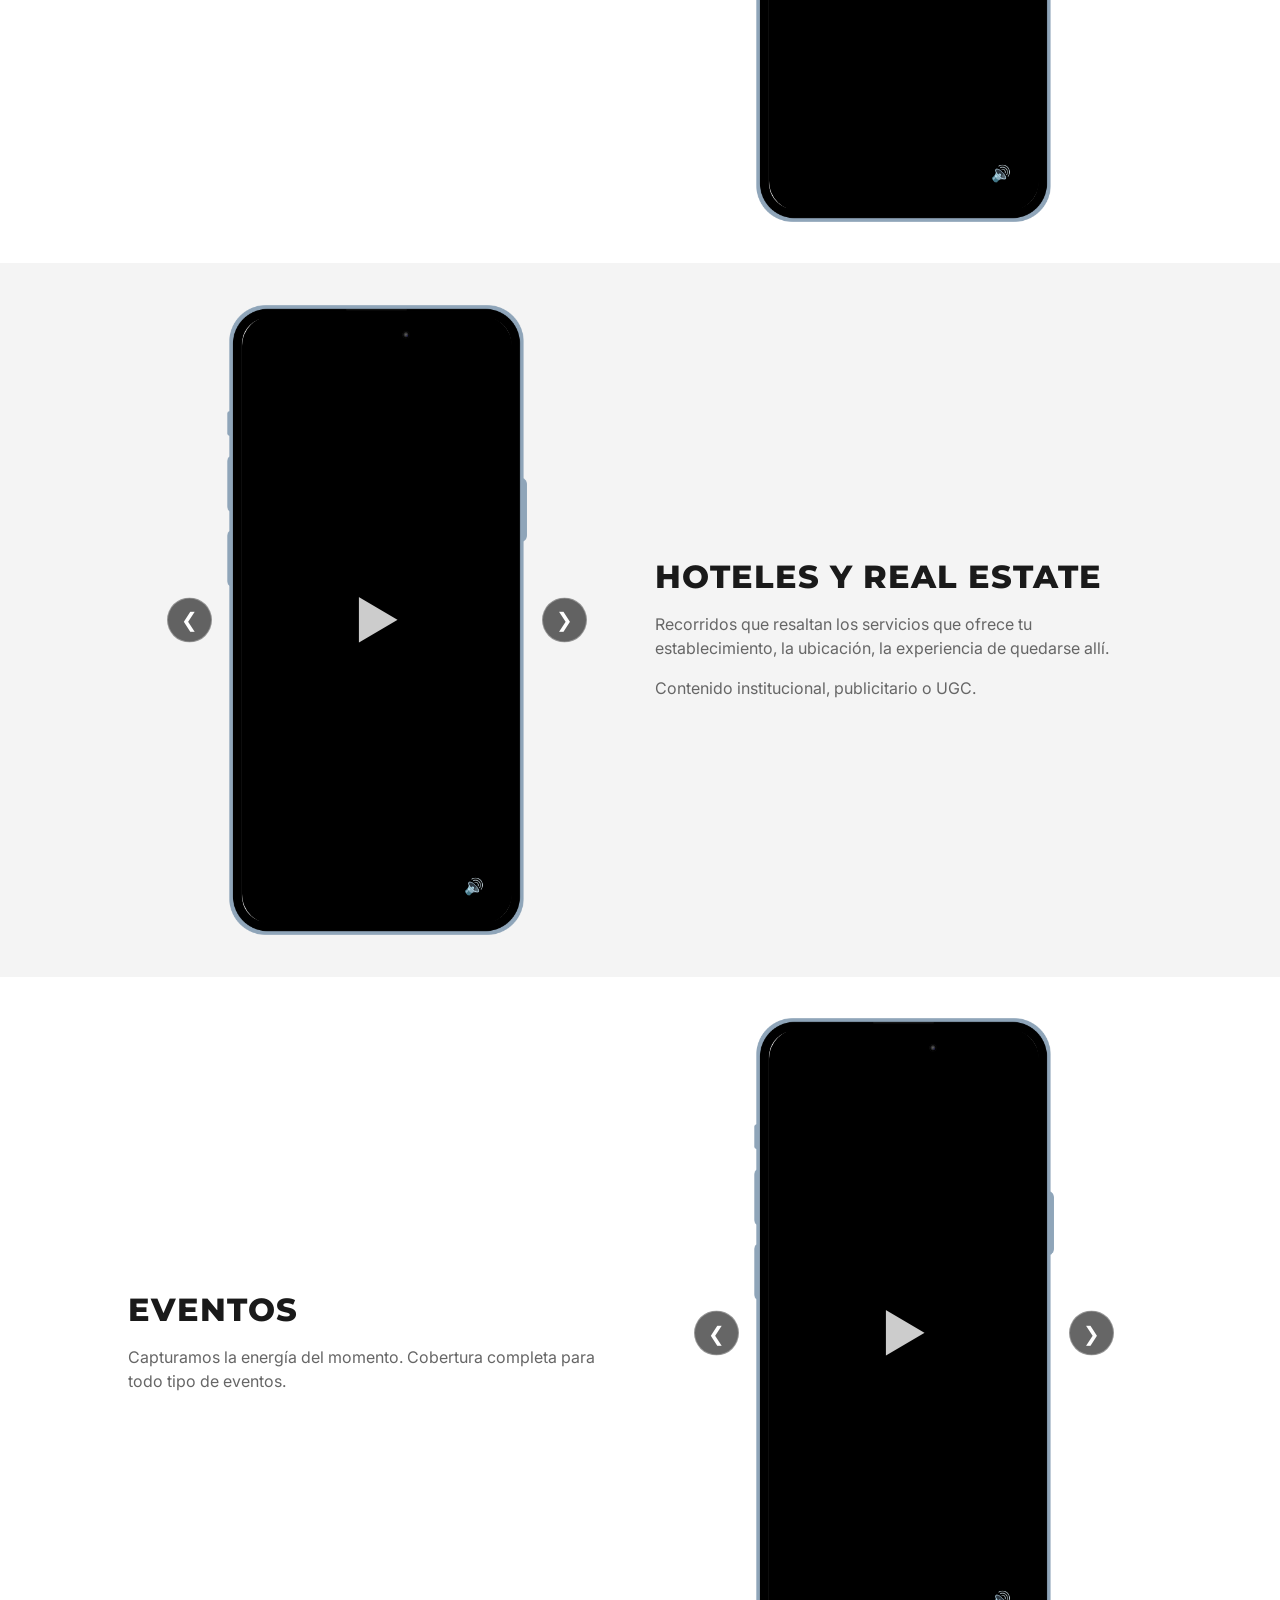
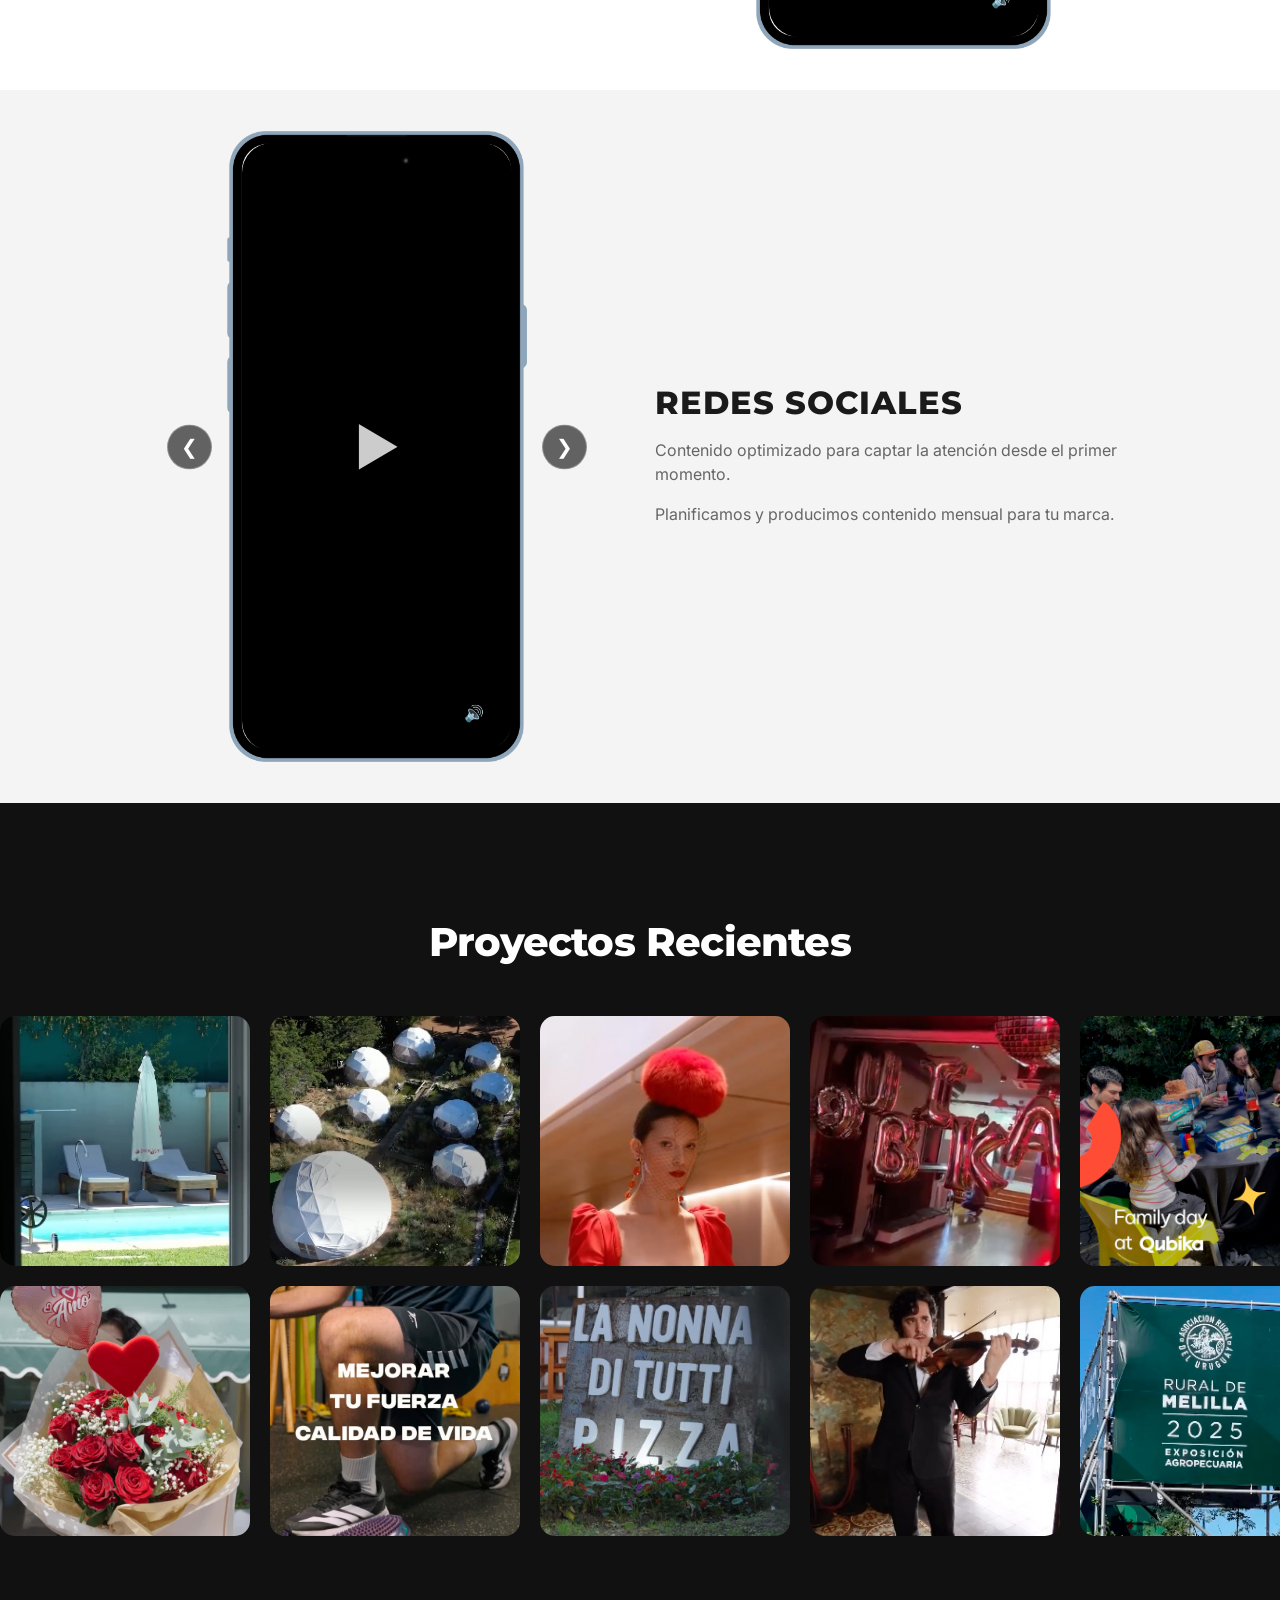
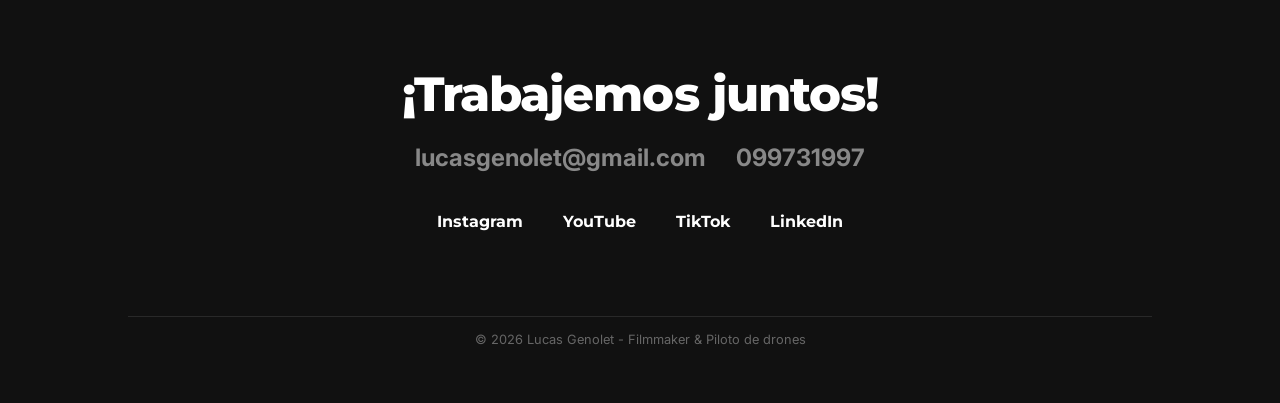
==== commit 489dd264: "Revise service descriptions and comment subtitles Updated service descriptions and commented out sub" ====
--- a/index.html
+++ b/index.html
@@ -58,7 +58,7 @@
       <video src="Materiales/video-aereo.mp4" class="media-video" loop muted></video>
       <div class="info-servicio">
         <h3>Contenido Aéreo</h3>
-        <p class="subtitulo">Tomas cinemáticas con drone 4K</p>
+        <!-- <p class="subtitulo">Tomas cinemáticas con drone 4K</p> -->
       </div>
     </div>
 
@@ -67,7 +67,7 @@
       <video src="Materiales/video-hoteles.mp4" class="media-video" loop muted></video>
       <div class="info-servicio">
         <h3>Hoteles y Real Estate</h3>
-        <p class="subtitulo">Recorridos dinámicos de alto nivel</p>
+        <!-- <p class="subtitulo">Recorridos dinámicos de alto nivel</p> -->
       </div>
     </div>
 
@@ -76,7 +76,7 @@
       <video src="Materiales/video-eventos.mp4" class="media-video" loop muted></video>
       <div class="info-servicio">
         <h3>Eventos</h3>
-        <p class="subtitulo">Cobertura profesional en vivo</p>
+         <!-- <p class="subtitulo">Cobertura profesional de tu evento</p> -->
       </div>
     </div>
 
@@ -85,7 +85,7 @@
       <video src="Materiales/video-redes.mp4" class="media-video" loop muted></video>
       <div class="info-servicio">
         <h3>Redes Sociales</h3>
-        <p class="subtitulo">Contenido vertical de alto impacto</p>
+         <!-- <p class="subtitulo">Contenido vertical de alto impacto</p> -->
       </div>
     </div>
 
@@ -109,11 +109,10 @@
   <div class="contenedor-detalle">
     <div class="texto-col">
       <h2>Contenido Aéreo</h2>
-      <p>Elevamos tu narrativa con perspectivas únicas. Especializados en tomas cinemáticas de paisajes y seguimientos dinámicos en alta resolución (4K/60fps).</p>
+      <p>Una perspectiva única para elevar tu propiedad, local o evento.</p>
+      <p>Recorridos aéreos que integren exterior e interior con dron FPV.</p>
       <ul class="specs">
-        <li>Drones de última generación</li>
-        <li>Certificación ANAC</li>
-        <li>Color grading profesional</li>
+        <li>Piloto de drones certificado por DINACIA</li>
       </ul>
     </div>
     <div class="media-col">
@@ -141,12 +140,8 @@
   <div class="contenedor-detalle">
     <div class="texto-col">
       <h2>Hoteles y Real Estate</h2>
-      <p>Transformamos espacios en experiencias. Recorridos fluidos que resaltan la arquitectura y el diseño interior, ideales para plataformas de reserva y ventas.</p>
-      <ul class="specs">
-        <li>Estabilización premium</li>
-        <li>Iluminación natural</li>
-        <li>Enfoque en detalles de lujo</li>
-      </ul>
+      <p>Recorridos que resaltan los servicios que ofrece tu establecimiento, la ubicación, la experiencia de quedarse allí.</p>
+      <p>Contenido institucional, publicitario o UGC.</p>
     </div>
     <div class="media-col">
   <div class="celular-wrapper">
@@ -173,7 +168,7 @@
   <div class="contenedor-detalle">
     <div class="texto-col">
       <h2>Eventos</h2>
-      <p>Capturamos la energía del momento. Cobertura completa para festivales, lanzamientos de marca y eventos privados con un estilo documental y estético.</p>
+      <p>Capturamos la energía del momento. Cobertura completa para todo tipo de eventos.</p>
     </div>
 
     <div class="media-col">
@@ -202,7 +197,8 @@
   <div class="contenedor-detalle">
     <div class="texto-col">
       <h2>Redes Sociales</h2>
-      <p>Contenido optimizado para captar atención en segundos. Formatos verticales nativos (9:16) con edición ágil y tendencias actuales.</p>
+      <p>Contenido optimizado para captar la atención desde el primer momento.</p>
+      <p>Planificamos y producimos contenido mensual para tu marca.</p>
     </div>
     <div class="media-col">
   <div class="celular-wrapper">
--- a/style.css
+++ b/style.css
@@ -96,7 +96,7 @@
   height: auto;
   position: absolute;
   z-index: 2;
-  left: 85%; /* En desktop a la derecha */
+  left: 90%; /* En desktop a la derecha */
   top: 35%;
   transform: translate(-50%, -50%);
   transition: transform 0.5s ease-out;
@@ -424,8 +424,15 @@
   width: auto;
   text-align: center;
   white-space: nowrap;
-  border-right: 2px solid rgba(255,255,255,0.75); /* Cursor del typewriter */
-}
+  border-right: none !important; 
+  border-left: none !important;
+}
+
+#profesion::after, #profesion::before {
+  content: none !important;
+  display: none !important;
+}
+
 
 @keyframes blink-caret {
   from, to { border-color: transparent }
@@ -477,79 +484,6 @@
 
 
 
-
-
-
-@media (max-width: 768px) {
-
-  .dron-img {
-    width: 100px;
-    left: 75% !important;
-    top: 50% !important;
-  }
-
-
-  .Seccion1 {
-    display: flex !important;
-    flex-direction: column !important;
-    height: 80vh !important; /* Altura fija para el Hero */
-    overflow: hidden;
-  }
-
-.izquierda, .derecha {
-    height: 50% !important;
-    flex: none !important;
-    width: 100% !important;
-  }
-  
-  .derecha h1, .derecha h2 {
-    margin-left: 0;
-    margin-right: 0;
-    width: 100%;
-  }
-
-  .derecha {
-    display: flex !important;
-    align-items: center !important;
-    justify-content: center !important;
-    text-align: center !important;
-    padding: 0 !important;
-  }
-
-  #profesion {
-    font-size: 1.1rem;
-    letter-spacing: 3px;
-    margin: 10px auto 0 auto;
-  }
-
-
-  #perfil1 {
-    width: 200px;
-    /* En mobile lo centramos */
-    left: 50%;
-    top: 50%;
-  }
-
-  #avata {
-    width: 100px;
-    left: 75% !important; /* Centrado sobre la foto en mobile */
-    top: 50% !important;
-    /* Aquí activamos la animación de flotado */
-    animation: flotarMobile 3s ease-in-out infinite !important;
-  }
-
-  h1 { font-size: 2.5rem; }
-
-  /* REPARACIÓN SECCION 2 Y DETALLES */
-  #Seccion2 { flex-direction: column; height: auto; }
-  .item-servicio { width: 100%; height: 150px; }
-  .contenedor-detalle, .detalle-servicio.alt .contenedor-detalle {
-    flex-direction: column;
-    padding: 40px 20px;
-  }
-  .prev-btn { left: 10px; }
-  .next-btn { right: 10px; }
-} /* AQUÍ CIERRA EL MEDIA QUERY */
 
 /* LA ANIMACIÓN DEBE IR FUERA DEL MEDIA QUERY O BIEN IDENTADA */
 @keyframes flotarMobile {
@@ -608,8 +542,8 @@
 /* --- SECCIÓN CONTACTO --- */
 .seccion-contacto {
   background-color: #111;
-  color: white;
-  padding: 100px 10% 40px 10%;
+  color: black;
+  padding: 10px 10% 40px 10%;
   text-align: center;
 }
 
@@ -667,7 +601,7 @@
 
 .footer-bottom {
   border-top: 1px solid rgba(255,255,255,0.1);
-  padding-top: 40px;
+  padding-top: 0px;
   font-size: 0.8rem;
   color: #444;
 }
@@ -678,14 +612,32 @@
   padding-top: 70px; /* Compensa la altura del nav */
 }
 
-@media (max-width: 768px) {
-  .nav-links { display: none; } /* En mobile podrías usar un menú hamburguesa luego */
-  .contacto-wrapper h2 { font-size: 2rem; }
-  .redes-sociales { gap: 20px; }
-}
-
-
-
+
+/* --- AJUSTE PARA MAIL Y TELÉFONO EN LÍNEA --- */
+.mailytelefono {
+  display: flex;             /* Los pone uno al lado del otro */
+  justify-content: center;    /* Los centra horizontalmente */
+  gap: 30px;                 /* Espacio entre el mail y el número */
+  flex-wrap: wrap;           /* Si la pantalla es muy chica, uno baja para no romperse */
+  margin-bottom: 40px;       /* Espacio respecto a las redes sociales */
+}
+
+.mailytelefono .mail-contacto {
+  margin-bottom: 0;          /* Quitamos el margen inferior para que alineen bien */
+}
+
+
+
+.mail-contacto {
+  text-decoration: none; /* Quita el subrayado */
+  color: #888;           /* Mantiene tu color gris */
+  transition: color 0.3s;
+  cursor: pointer;
+}
+
+.mail-contacto:hover {
+  color: white;          /* Se ilumina al pasar el mouse */
+}
 
 
 
@@ -700,6 +652,8 @@
   text-align: center;
   color: white;
   margin-bottom: 50px;
+  padding-left: 10px;
+  padding-right: 10px;
 }
 
 .marquee-container {
@@ -768,3 +722,258 @@
 }
 
 
+
+
+
+
+
+@media (max-width: 768px) {
+  /* 1. SECCIÓN HERO (ORDEN INVERTIDO) */
+  .Seccion1 {
+    display: flex !important;
+    flex-direction: column-reverse !important; 
+    height: auto !important; 
+    min-height: 40vh !important; /* Altura equilibrada */
+    padding-top: 50px !important; 
+    padding-bottom: 0 !important;
+    justify-content: center !important;
+    overflow: visible !important;
+  }
+
+  /* 2. TEXTO (NOMBRE ARRIBA) */
+  .derecha {
+    flex: none !important;
+    width: 100% !important;
+    text-align: center !important;
+    padding: 0 !important;
+    display: flex !important;
+    flex-direction: column;
+    align-items: center;
+    margin-bottom: -150px;  /* Acerca la foto al nombre */
+  }
+
+  .derecha h1 { font-size: 2.5rem !important; margin: 0; }
+  
+
+  /* 3. FOTOS (ABAJO Y GRANDES) */
+  .izquierda {
+    flex: none !important;
+    width: 100% !important;
+    height: 420px !important; /* Espacio para que la foto sea grande */
+    position: relative !important;
+    margin-top: 0px;
+  }
+
+  #contenedor-perfil {
+    width: 100%;
+    height: 100%;
+    display: flex;
+    justify-content: center;
+    align-items: flex-end;
+  }
+
+  .perfil-img {
+    width: 95% !important; 
+    max-width: 400px !important;
+    height: auto !important;
+    position: absolute !important;
+    bottom: 0 !important;
+    left: 50% !important;
+    transform: translateX(-50%) !important;
+    z-index: 1;
+  }
+
+  /* 4. EL DRON (MOVIMIENTO CORREGIDO) */
+  #avata, .dron-img {
+      width: 140px !important;
+      height: auto !important;
+      position: absolute !important;
+      z-index: 10 !important;
+      left: 25% !important; 
+      top: 45% !important;
+      transform: translate(-50%, -50%) !important; /* Lo posicionamos y NO LO TOCAMOS MÁS */
+      
+      /* Nueva animación que no toca el transform */
+      animation: flotarConMargin 3s ease-in-out infinite !important;
+      
+      display: block !important;
+      opacity: 1 !important;
+      visibility: visible !important;
+    }
+
+  /* 5. NAVEGACIÓN Y OTROS */
+  .nav-links { display: none; } /* Aquí iría tu hamburger */
+  
+  #Seccion2 { flex-direction: column; height: auto; }
+  .item-servicio { width: 100%; height: 180px; }
+  
+  .contenedor-detalle { flex-direction: column !important; padding: 40px 20px; }
+  .prev-btn { left: 10px !important; }
+  .next-btn { right: 10px !important; }
+
+  .mailytelefono {
+    display: flex !important;
+    flex-direction: column !important;
+    gap: 10px;
+    align-items: center;
+  }
+
+  .nav-links {
+    position: fixed;
+    top: 0; /* Que empiece desde arriba de todo */
+    left: -100vw; /* Usamos vw (viewport width) para que sea el ancho total exacto */
+    width: 100vw; 
+    height: 100vh;
+    background: rgba(17, 17, 17, 0.98);
+    display: flex !important;
+    flex-direction: column;
+    justify-content: center; /* Centra los links verticalmente */
+    align-items: center;     /* Centra los links horizontalmente */
+    transition: transform 0.4s ease-in-out, left 0.4s ease-in-out;
+    z-index: 999;
+    margin: 0;
+    padding: 0;
+  }
+
+  /* La clase que activa el JS */
+  .nav-links.active {
+    left: 0 !important;
+  }
+
+  /* Ajuste para que los links no hereden márgenes raros */
+  .nav-links li {
+    list-style: none;
+    margin: 20px 0;
+  }
+
+  .menu-toggle {
+    display: block !important;
+    z-index: 1000;
+  }
+
+
+    .bar {
+      display: block;
+      width: 25px;
+      height: 3px;
+      margin: 5px auto;
+      background-color: white;
+      transition: 0.3s;
+    }
+
+
+.celular-wrapper {
+    position: relative !important;
+    width: 240px !important; /* Un poquito más chico para que no desborde */
+    margin: 40px auto !important;
+    overflow: visible !important; /* PARA QUE SE VEAN LAS FLECHAS */
+    display: flex !important;
+  }
+
+  .video-slider {
+    position: relative !important;
+    width: 100% !important;
+    aspect-ratio: 9 / 19 !important; /* Proporción de celular moderno */
+    overflow: hidden !important; /* EL RECORTE ESTÁ ACÁ */
+    border-radius: 35px !important;
+    background: #000 !important;
+    left: 0 !important;
+    top: 0 !important;
+    padding: 0 !important;
+    margin: 0 !important;
+    border: none !important;
+    transform: scale(0.98) !important;
+  }
+
+  .video-item {
+    position: absolute !important;
+    top: 0 !important;
+    left: 0 !important;
+    width: 100% !important;
+    height: 100% !important;
+    object-fit: cover !important; /* Llena el espacio sin bordes */
+    display: none;
+  }
+
+  .video-item.active {
+    display: block !important;
+  }
+
+  /* --- 3. LAS FLECHAS (VISIBLES Y AFUERA) --- */
+  .prev-btn, .next-btn {
+    position: absolute !important;
+    top: 50% !important;
+    transform: translateY(-50%) !important;
+    z-index: 100 !important;
+    display: flex !important; /* Aseguramos que se vean */
+    background: rgba(0, 0, 0, 0.5) !important; /* Fondo para que resalten */
+    color: white !important;
+    width: 40px !important;
+    height: 40px !important;
+    border-radius: 50% !important;
+    border: 1px solid white !important;
+    justify-content: center;
+    align-items: center;
+  }
+
+  .prev-btn { left: -55px !important; }
+  .next-btn { right: -55px !important; }
+
+  /* --- 4. CONTENEDOR DE DETALLE (EL FIX DEL DESBORDE) --- */
+  .contenedor-detalle {
+    flex-direction: column !important;
+    padding-left: 0 !important; /* Quitamos el padding que empujaba el video */
+    padding-right: 0 !important;
+    width: 100% !important;
+    box-sizing: border-box !important;
+  }
+
+
+  .titulo-galeria {
+  padding-left: 40px !important;
+  padding-right: 40px !important;
+}
+
+
+}
+
+
+
+@keyframes flotarConMargin {
+  0%, 100% {
+    margin-top: 0px;
+  }
+  50% {
+    margin-top: -25px; /* Sube 25 píxeles */
+  }
+}
+
+
+.menu-toggle {
+  display: none;
+}
+
+
+
+/* --- CURSOR DEL TYPEWRITER --- */
+#profesion {
+  position: relative;
+}
+
+/* --- MANTENÉ ESTO PARA EL CURSOR DE JS --- */
+.cursor-typewriter {
+  display: inline-block;
+  font-weight: 100;
+  color: white;
+  margin-left: 2px;
+  animation: parpadeoCursor 0.8s infinite;
+}
+
+@keyframes parpadeoCursor {
+  0%, 100% { opacity: 1; }
+  50% { opacity: 0; }
+}
+
+.span.cursor-typewriter {
+  display: none;
+  }
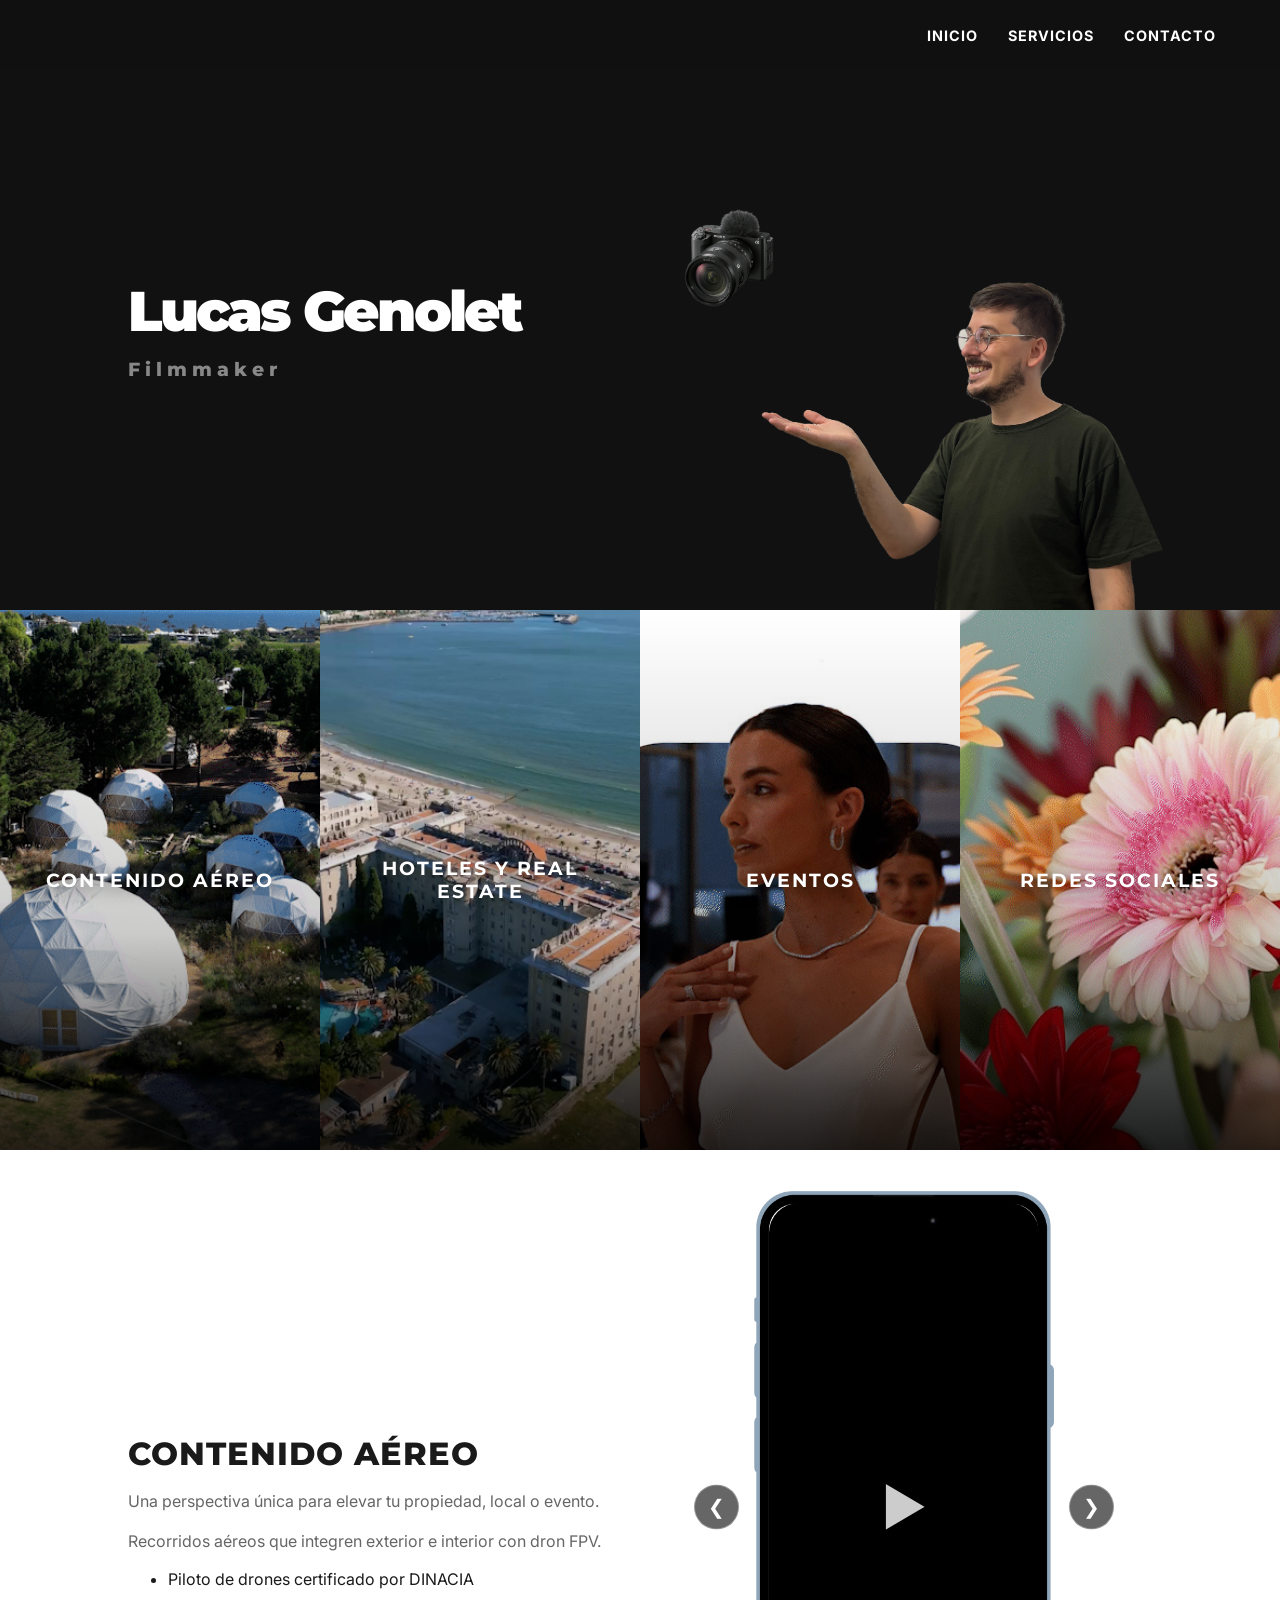
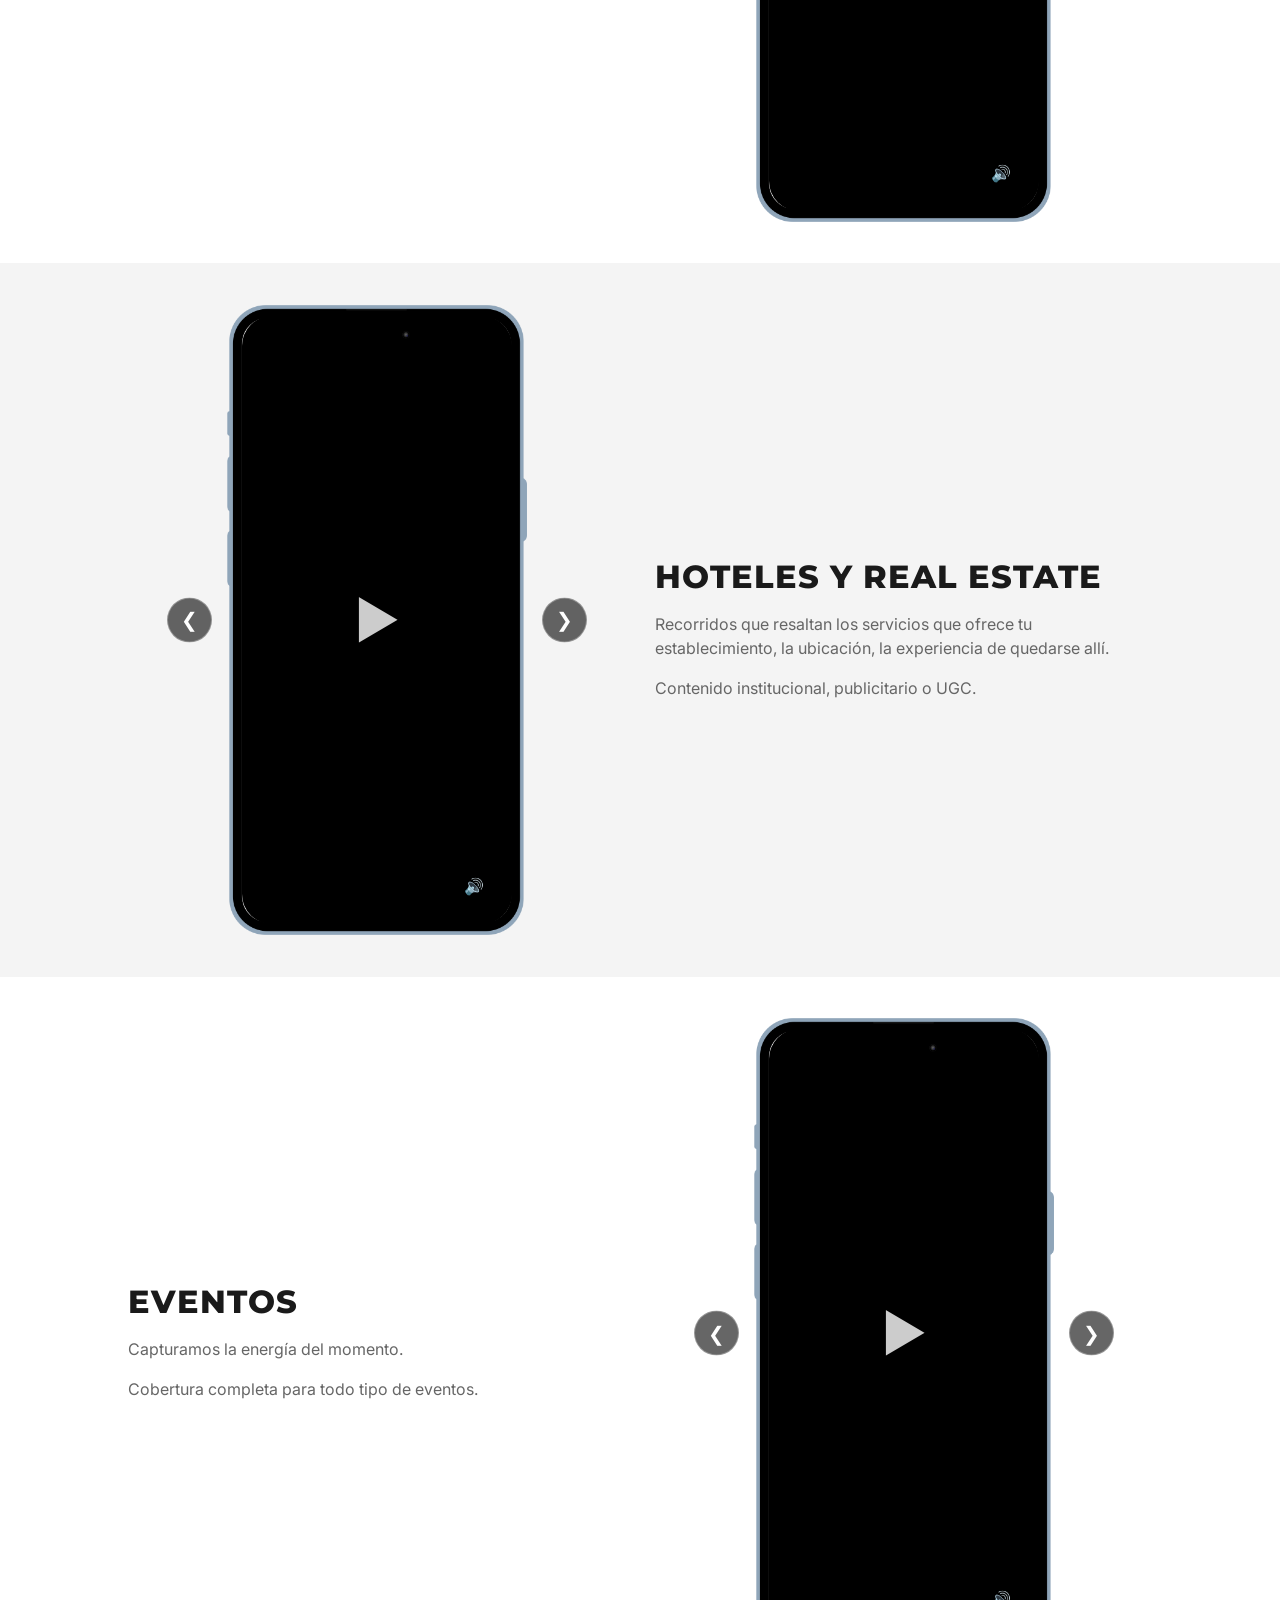
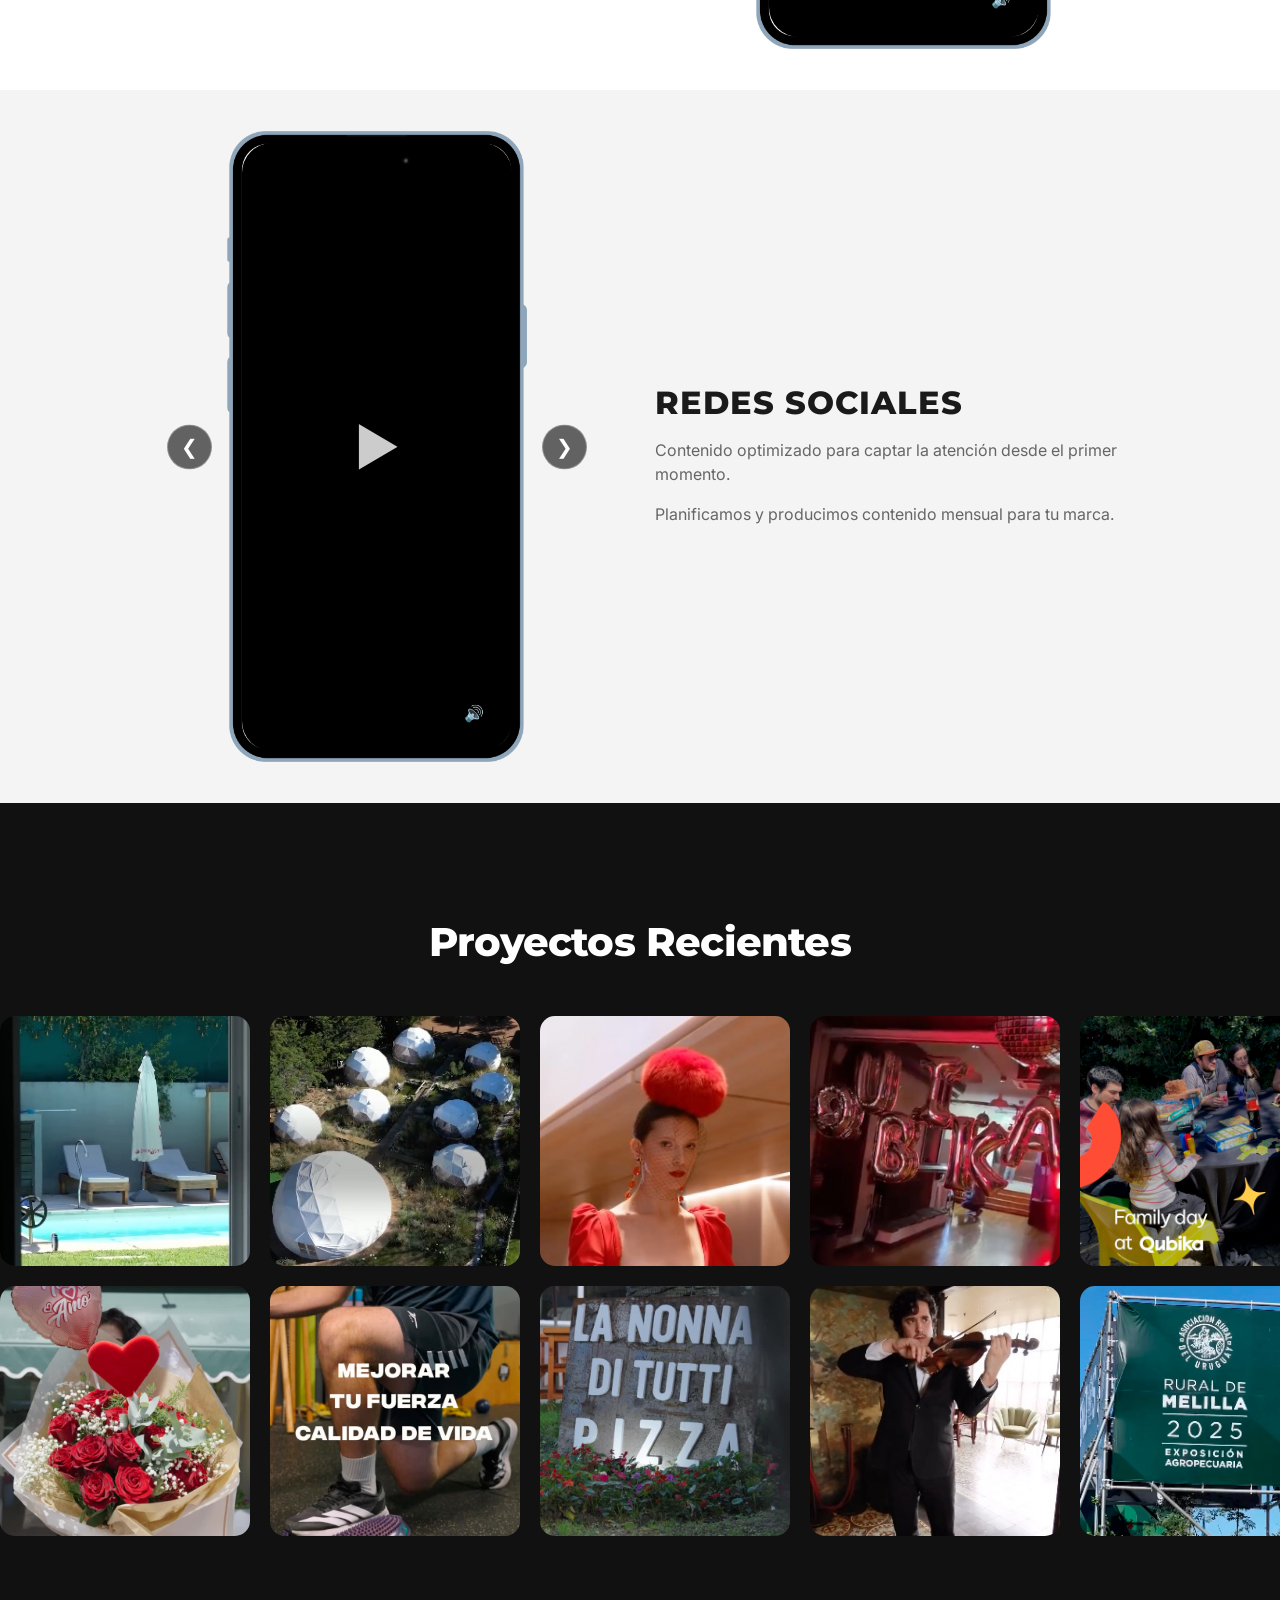
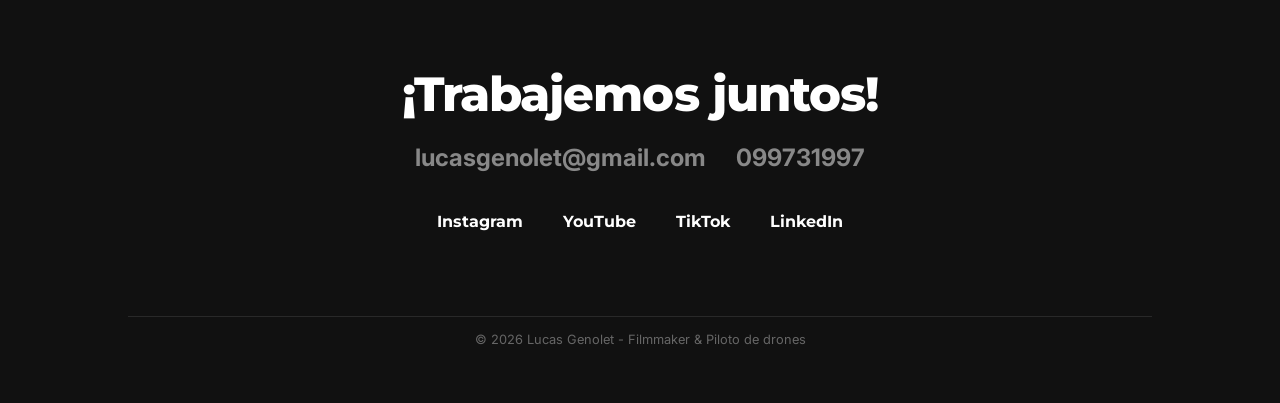
==== commit 5dc695b2: "Update event description to use multiple paragraphs Split the event description into two separate pa" ====
--- a/index.html
+++ b/index.html
@@ -168,7 +168,8 @@
   <div class="contenedor-detalle">
     <div class="texto-col">
       <h2>Eventos</h2>
-      <p>Capturamos la energía del momento. Cobertura completa para todo tipo de eventos.</p>
+      <p>Capturamos la energía del momento.</p>
+      <p>Cobertura completa para todo tipo de eventos.</p>
     </div>
 
     <div class="media-col">
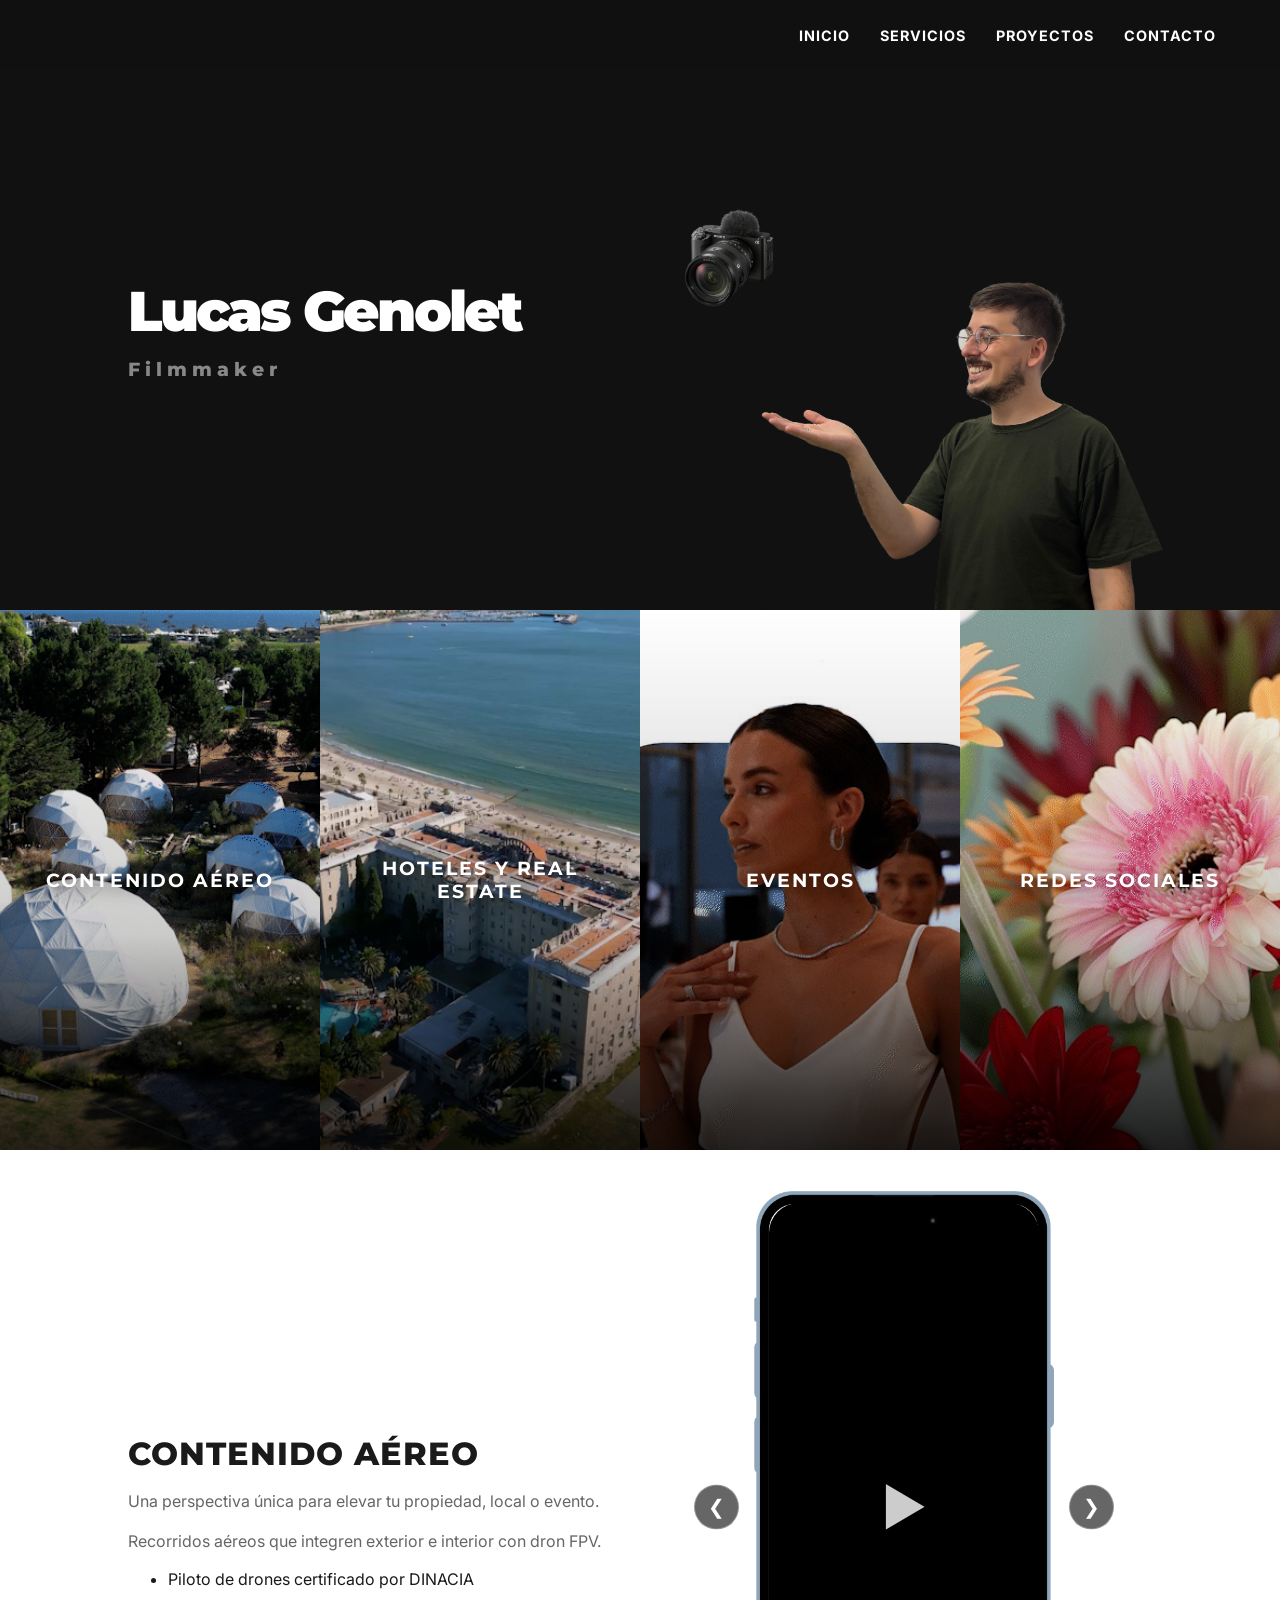
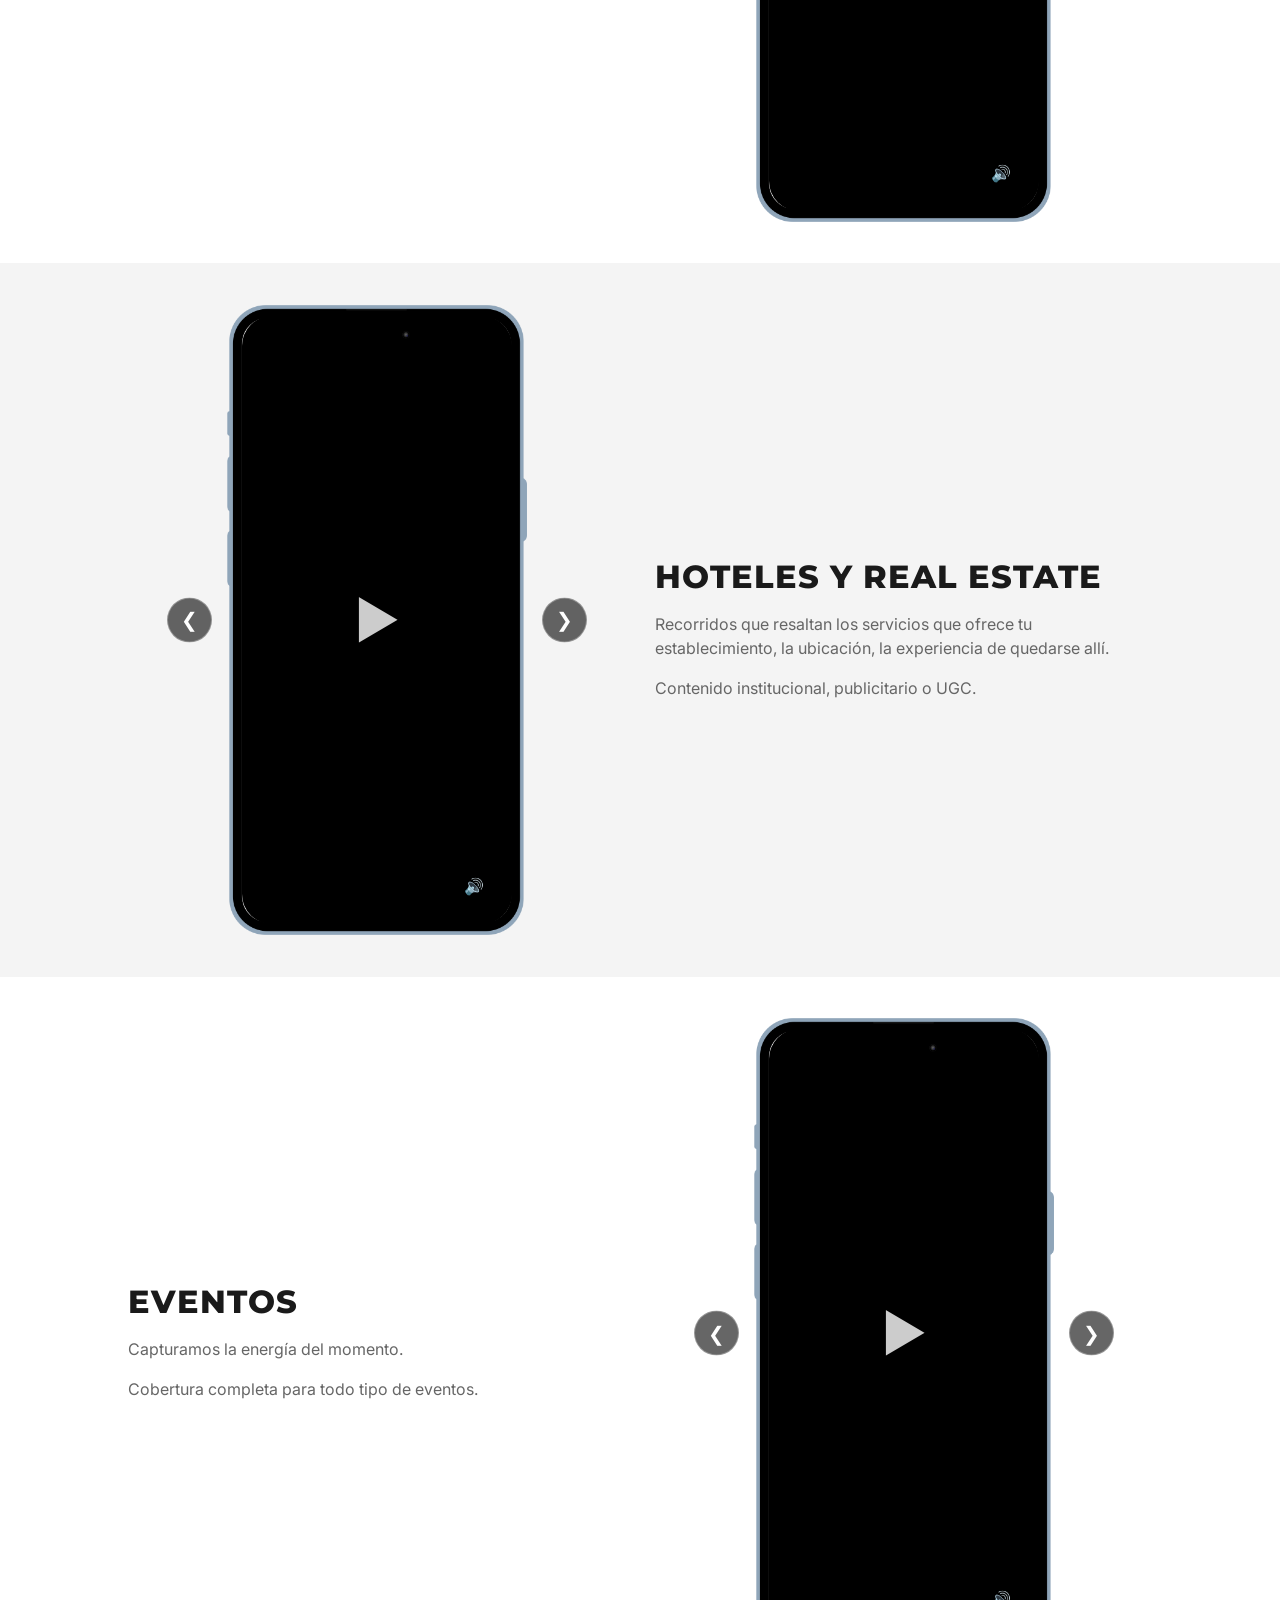
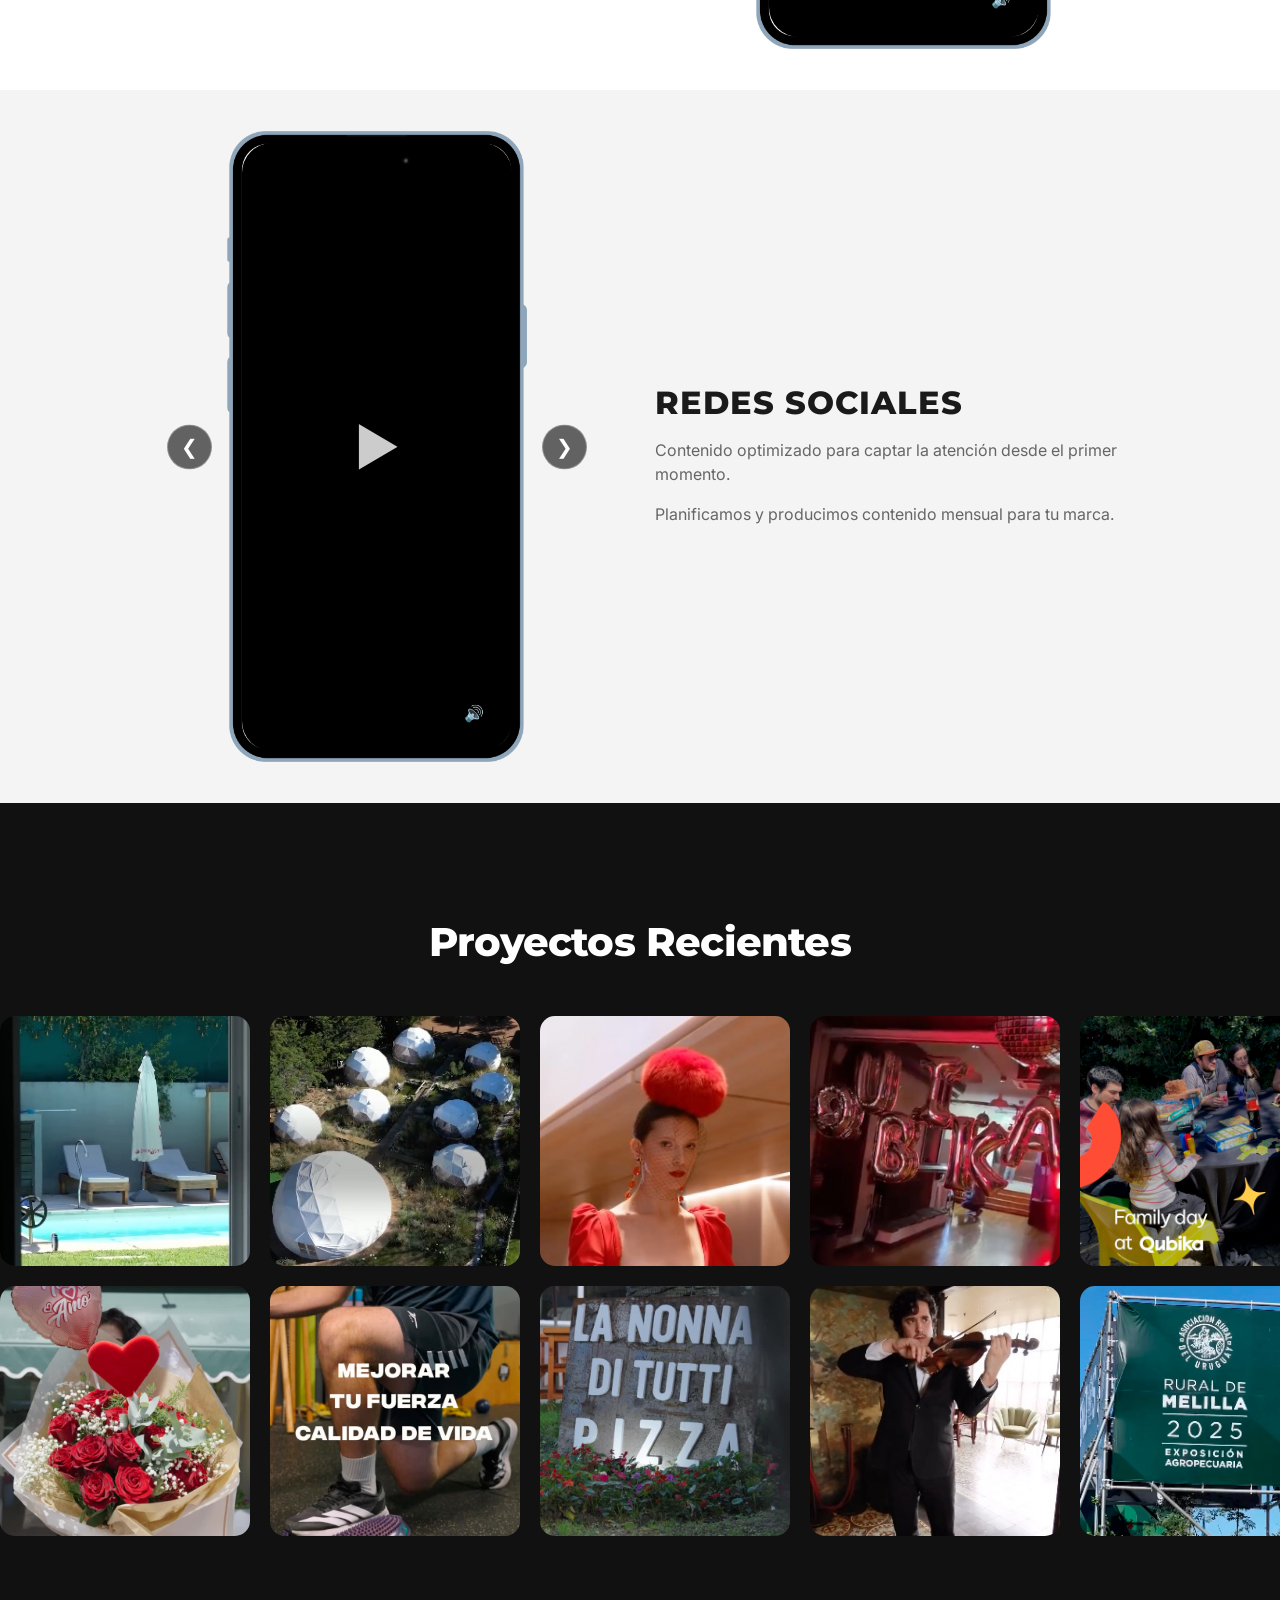
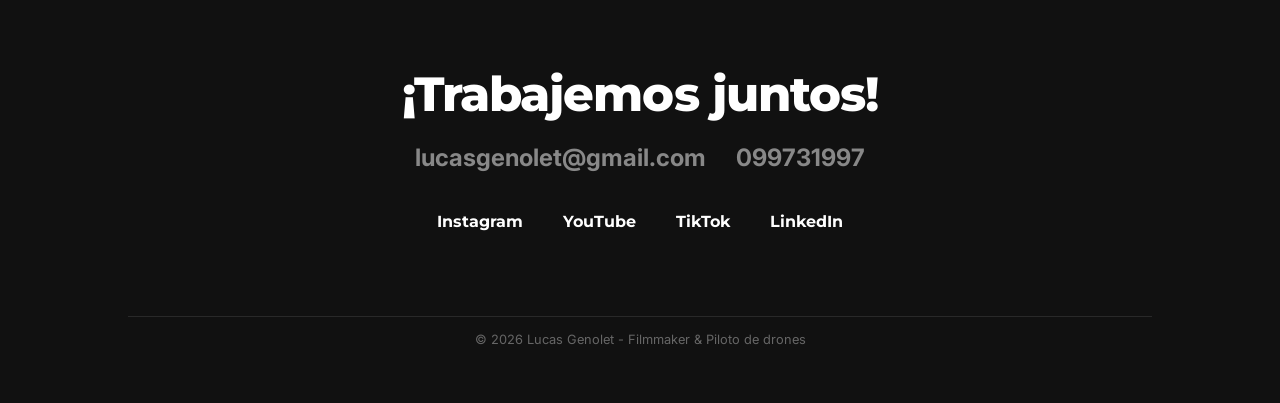
==== commit 8f6e0b37: "Add 'Proyectos' link and update section ID" ====
--- a/index.html
+++ b/index.html
@@ -15,6 +15,7 @@
     <ul class="nav-links" id="nav-menu">
       <li><a href="#">Inicio</a></li>
       <li><a href="#Seccion2">Servicios</a></li>
+      <li><a href="#Proyectos">Proyectos</a></li>
       <li><a href="#contacto">Contacto</a></li>
     </ul>
     <div class="menu-toggle" id="mobile-menu">
@@ -252,7 +253,7 @@
 -->
 
 
-<section class="seccion-trabajos">
+<section class="seccion-trabajos" id="Proyectos">
   <h2 class="titulo-galeria">Proyectos Recientes</h2>
   
   <div class="marquee-container">
